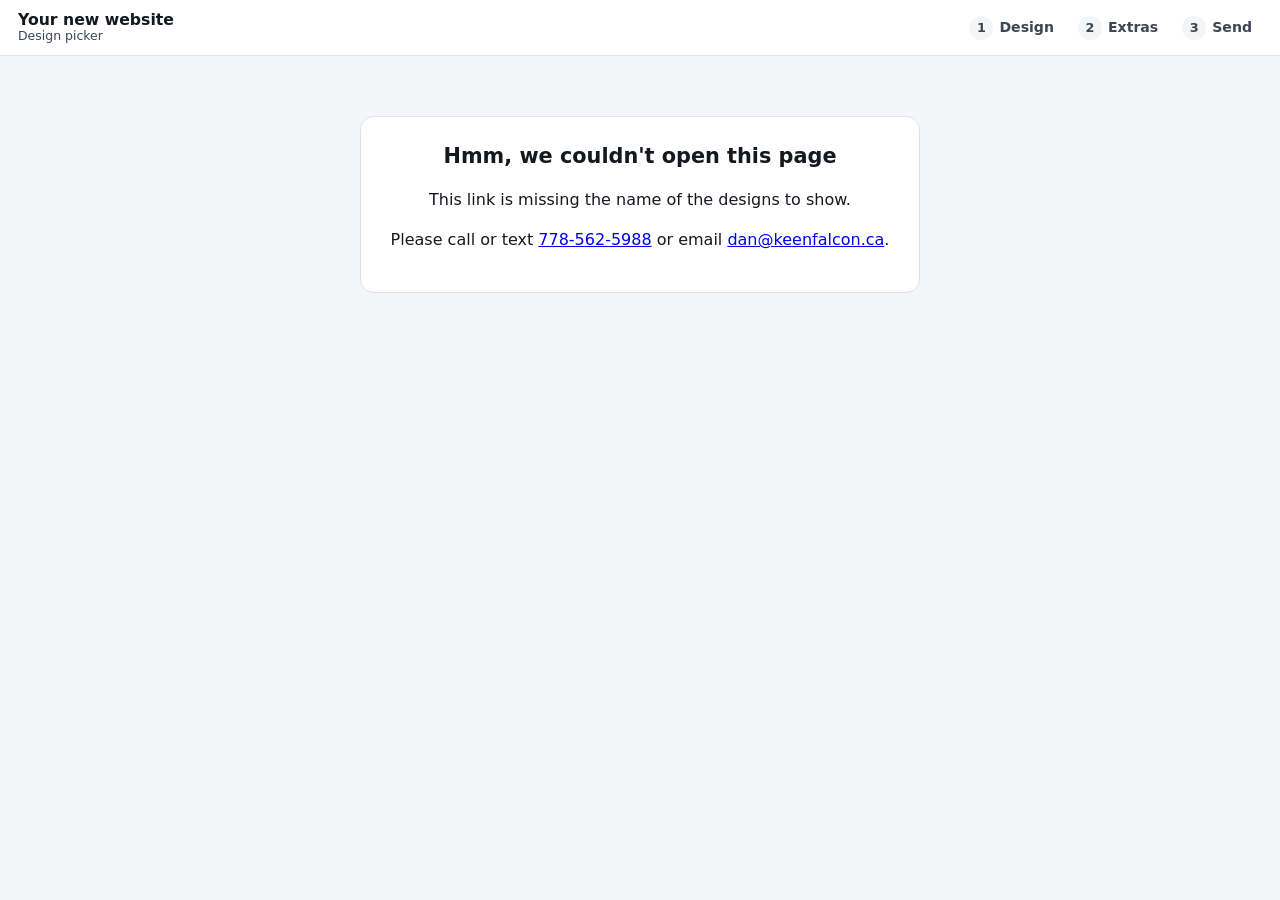
==== picker.html @ 82d64bc9 "Add Design helper chat, quick reactions and talk-to-type - "Need help?" design helper: walks clients" ====
<!DOCTYPE html>
<html lang="en">
<head>
  <meta charset="utf-8">
  <meta name="viewport" content="width=device-width, initial-scale=1, viewport-fit=cover">
  <meta name="robots" content="noindex, nofollow">
  <meta name="theme-color" content="#ffffff">
  <title>Design your website</title>
  <meta name="description" content="Pick the look of your new website, section by section.">
  <link rel="preconnect" href="https://fonts.googleapis.com">
  <link rel="preconnect" href="https://fonts.gstatic.com" crossorigin>
  <link rel="stylesheet" href="/css/picker.css">
  <link rel="stylesheet" href="/css/sections.css">
</head>
<body>
  <a class="k-skip" href="#main">Skip to content</a>

  <header class="k-top">
    <div class="k-title">
      <strong id="k-biz">Your new website</strong>
      <span>Design picker</span>
    </div>
    <nav aria-label="Steps">
      <ol class="k-steps">
        <li><button type="button" data-view="design"><span class="n">1</span><span class="lbl">Design</span></button></li>
        <li><button type="button" data-view="addons"><span class="n">2</span><span class="lbl">Extras</span></button></li>
        <li><button type="button" data-view="review"><span class="n">3</span><span class="lbl">Send</span></button></li>
      </ol>
    </nav>
  </header>

  <main id="main" tabindex="-1">
    <div id="k-loading" class="k-msg" role="status">Loading your designs…</div>
    <div id="k-error" class="k-msg" hidden></div>

    <!-- Step 1: pick sections -->
    <div id="view-design" class="k-design" hidden>
      <aside id="k-panel" class="k-panel" aria-label="Design choices">
        <div class="k-panel-head">
          <div class="k-progress">
            <span id="k-progress-text">0 of 7 sections picked</span>
            <div class="k-progress-bar" aria-hidden="true"><span id="k-progress-fill"></span></div>
          </div>
        </div>
        <div id="k-rows" class="k-rows"></div>
        <div class="k-panel-nav">
          <button type="button" class="k-icon-btn" id="k-prev" aria-label="Previous section">
            <svg viewBox="0 0 24 24" fill="none" stroke="currentColor" stroke-width="2.4" stroke-linecap="round" stroke-linejoin="round" aria-hidden="true"><path d="M15 5l-7 7 7 7"/></svg>
          </button>
          <button type="button" class="k-btn small k-expand" id="k-expand" aria-expanded="false" aria-controls="k-rows">All sections</button>
          <span class="k-step-count" id="k-step-count">1 / 9</span>
          <button type="button" class="k-btn small toggle" id="k-edit-mobile" aria-pressed="false">Edit text</button>
          <button type="button" class="k-icon-btn" id="k-next" aria-label="Next section">
            <svg viewBox="0 0 24 24" fill="none" stroke="currentColor" stroke-width="2.4" stroke-linecap="round" stroke-linejoin="round" aria-hidden="true"><path d="M9 5l7 7-7 7"/></svg>
          </button>
        </div>
        <div class="k-panel-foot">
          <button type="button" class="k-btn primary" style="width:100%" data-go="addons">Next: choose extras</button>
          <p class="k-credit" id="k-credit"></p>
        </div>
      </aside>

      <div class="k-preview">
        <div class="k-preview-bar">
          <div class="k-seg" role="group" aria-label="Preview size">
            <button type="button" data-size="desktop" aria-pressed="true">Computer</button>
            <button type="button" data-size="phone" aria-pressed="false">Phone</button>
          </div>
          <button type="button" class="k-btn small toggle" id="k-edit" aria-pressed="false">
            <svg viewBox="0 0 24 24" fill="none" stroke="currentColor" stroke-width="2" stroke-linecap="round" stroke-linejoin="round" aria-hidden="true"><path d="M4 20h4L19 9l-4-4L4 16z"/><path d="M13 7l4 4"/></svg>
            Edit text
          </button>
        </div>
        <div id="k-edit-banner" class="k-edit-banner" role="status" hidden>
          <span>Tap any heading or paragraph to change the wording.</span>
          <button type="button" class="k-btn small" id="k-edit-done">Done</button>
        </div>
        <div id="k-frame" class="k-site-frame">
          <div id="site" class="site" aria-label="Website preview"></div>
        </div>
      </div>
    </div>

    <!-- Step 2: extras -->
    <div id="view-addons" hidden>
      <div class="k-page">
        <h1 tabindex="-1">Any extras?</h1>
        <p class="k-intro">Tick anything you'd like on your site. Not sure? Leave it, and we can talk it through.</p>
        <div id="k-addon-groups"></div>
      </div>
      <div class="k-bottom-bar">
        <button type="button" class="k-btn" data-go="design">Back</button>
        <span class="grow" id="k-addon-count" aria-live="polite">0 extras picked</span>
        <button type="button" class="k-btn primary" data-go="review">Review &amp; send</button>
      </div>
    </div>

    <!-- Step 3: review + send -->
    <div id="view-review" hidden>
      <div class="k-page">
        <h1 tabindex="-1">Review your picks</h1>
        <p class="k-intro">Check everything looks right, add your details, and send it over.</p>
        <div id="k-summary"></div>

        <form id="k-send" class="k-form" method="POST" action="/" novalidate>
          <h2>Your details</h2>
          <input type="hidden" name="form-name" value="site-picks">
          <p class="k-hp"><label>Leave this empty <input name="bot-field" tabindex="-1" autocomplete="off"></label></p>
          <div class="k-two">
            <div class="k-field"><label for="f-name">Your name</label><input id="f-name" name="name" autocomplete="name" required></div>
            <div class="k-field"><label for="f-business">Business name</label><input id="f-business" name="business" autocomplete="organization"></div>
          </div>
          <div class="k-two">
            <div class="k-field"><label for="f-email">Email</label><input id="f-email" name="email" type="email" autocomplete="email" inputmode="email" required></div>
            <div class="k-field"><label for="f-phone">Phone <span class="opt">(optional)</span></label><input id="f-phone" name="phone" type="tel" autocomplete="tel" inputmode="tel"></div>
          </div>
          <div class="k-field"><label for="f-notes">Anything else? <span class="opt">(optional)</span></label>
            <textarea id="f-notes" name="notes" placeholder="Colours you love, sites you like, photos you have, deadlines…"></textarea></div>
          <div id="k-send-error" class="k-error" role="alert" hidden></div>
          <button type="submit" class="k-btn primary" id="k-submit">Send my picks</button>
        </form>
      </div>
    </div>

    <!-- Thank you -->
    <div id="view-done" hidden>
      <div class="k-page k-done">
        <div class="tick" aria-hidden="true"><svg viewBox="0 0 24 24" fill="none" stroke="currentColor" stroke-width="2.6" stroke-linecap="round" stroke-linejoin="round"><path d="M5 12l5 5L20 7"/></svg></div>
        <h1 tabindex="-1" id="k-done-title">Thanks! Your picks are in.</h1>
        <p class="k-intro" id="k-done-text"></p>
        <button type="button" class="k-btn" data-go="design">Back to my design</button>
      </div>
    </div>
  </main>

  <!-- Static copy of the form so Netlify detects it at deploy time. Keep field names in sync with picker.js. -->
  <form name="site-picks" data-netlify="true" netlify-honeypot="bot-field" hidden>
    <input type="hidden" name="form-name" value="site-picks">
    <input name="bot-field">
    <input name="client">
    <input name="name">
    <input name="business">
    <input name="email">
    <input name="phone">
    <textarea name="notes"></textarea>
    <textarea name="sections"></textarea>
    <textarea name="style"></textarea>
    <textarea name="text_changes"></textarea>
    <textarea name="change_requests"></textarea>
    <textarea name="reactions"></textarea>
    <input name="helper_used">
    <textarea name="addons"></textarea>
    <textarea name="price_estimate"></textarea>
    <textarea name="picks_json"></textarea>
  </form>

  <script src="/js/settings.js"></script>
  <script src="/js/defaults.js"></script>
  <script src="/js/addons.js"></script>
  <script src="/js/sections.js"></script>
  <script src="/js/speech.js"></script>
  <script src="/js/picker.js"></script>
  <script src="/js/guide.js"></script>
</body>
</html>
---- css/picker.css ----
/* Picker chrome (panel, top bar, extras and review screens). */
:root {
  --k-ink: #15191f; --k-ink-2: #3d4652; --k-line: #dfe3e8; --k-bg: #f4f5f7; --k-panel: #ffffff;
  --k-brand: #0d5c6e; --k-brand-ink: #ffffff; --k-brand-soft: #e3f1f4; --k-warm: #b45309; --k-ok: #15803d;
  --k-radius: 14px; --k-top: 56px; --k-panel-h: 200px;
  --k-font: system-ui, -apple-system, "Segoe UI", Roboto, Helvetica, Arial, sans-serif;
}
*, *::before, *::after { box-sizing: border-box; }
html { -webkit-text-size-adjust: 100%; }
body { margin: 0; font-family: var(--k-font); color: var(--k-ink); background: var(--k-bg); line-height: 1.5; }
button, input, textarea { font: inherit; color: inherit; }
button { cursor: pointer; }
[hidden] { display: none !important; }
.k-sr { position: absolute; width: 1px; height: 1px; overflow: hidden; clip: rect(0 0 0 0); white-space: nowrap; }
.k-skip { position: absolute; left: 8px; top: -60px; z-index: 100; background: var(--k-ink); color: #fff; padding: 10px 14px; border-radius: 8px; }
.k-skip:focus { top: 8px; }
:focus-visible { outline: 3px solid #2563eb; outline-offset: 2px; }

/* ---------- buttons ---------- */
.k-btn { display: inline-flex; align-items: center; justify-content: center; gap: 8px; min-height: 46px; padding: 0 18px;
  border-radius: 12px; border: 1.5px solid var(--k-line); background: #fff; font-weight: 650; font-size: .97rem; text-decoration: none; color: var(--k-ink); }
.k-btn:hover { border-color: #b9c1cb; }
.k-btn.primary { background: var(--k-brand); border-color: var(--k-brand); color: var(--k-brand-ink); }
.k-btn.primary:hover { background: #0a4a59; }
.k-btn.small { min-height: 44px; padding: 0 12px; font-size: .9rem; }
.k-btn[aria-pressed="true"].toggle { background: var(--k-ink); border-color: var(--k-ink); color: #fff; }
.k-btn svg { width: 18px; height: 18px; flex: none; }
.k-icon-btn { display: grid; place-items: center; width: 46px; height: 46px; border-radius: 12px; border: 1.5px solid var(--k-line); background: #fff; }
.k-icon-btn svg { width: 20px; height: 20px; }
.k-icon-btn:disabled { opacity: .35; cursor: default; }

/* ---------- top bar ---------- */
.k-top { position: sticky; top: 0; z-index: 60; height: var(--k-top); display: flex; align-items: center; gap: 10px; padding: 0 12px;
  background: #fff; border-bottom: 1px solid var(--k-line); }
.k-title { min-width: 0; margin-right: auto; }
.k-title strong { display: block; font-size: .98rem; line-height: 1.2; white-space: nowrap; overflow: hidden; text-overflow: ellipsis; }
.k-title span { display: block; font-size: .78rem; color: var(--k-ink-2); line-height: 1.2; }
.k-steps { display: flex; gap: 4px; margin: 0; padding: 0; list-style: none; }
.k-steps button { min-height: 44px; min-width: 44px; padding: 0 10px; border: 0; border-radius: 10px; background: transparent; font-weight: 650; font-size: .88rem; color: var(--k-ink-2); display: flex; align-items: center; gap: 6px; }
.k-steps button .n { display: grid; place-items: center; width: 24px; height: 24px; border-radius: 50%; background: var(--k-bg); font-size: .8rem; }
.k-steps button[aria-current="step"] { color: var(--k-ink); }
.k-steps button[aria-current="step"] .n { background: var(--k-brand); color: #fff; }
.k-steps .lbl { display: none; }
@media (min-width: 700px) { .k-steps .lbl { display: inline; } .k-top { padding: 0 18px; } }

/* ---------- design view layout ---------- */
.k-design { display: block; }
.k-preview { padding: 0 0 calc(var(--k-panel-h) + 16px); }
.k-preview-bar { display: none; }
.k-site-frame { margin: 0 auto; background: #fff; transition: max-width .25s ease; }
.k-edit-banner { position: sticky; top: var(--k-top); z-index: 40; display: flex; align-items: center; justify-content: space-between; gap: 10px;
  padding: 8px 12px; background: #fef3c7; color: #5b3a00; font-size: .9rem; font-weight: 600; border-bottom: 1px solid #f2d27a; }

/* Editable text in the preview */
.site.editing [data-edit] { outline: 2px dashed color-mix(in srgb, #d97706 70%, transparent); outline-offset: 3px; border-radius: 3px; cursor: text; }
.site.editing [data-edit]:focus { outline: 3px solid #d97706; background: color-mix(in srgb, #fde68a 35%, transparent); }
.site [data-edit].edited { box-shadow: inset 0 -3px 0 color-mix(in srgb, #d97706 55%, transparent); }
.site > section { scroll-margin-top: calc(var(--k-top) + 8px); position: relative; }
.site > section.flash { animation: kflash 1s ease; }
@keyframes kflash { 0% { box-shadow: inset 0 0 0 4px #2563eb; } 100% { box-shadow: inset 0 0 0 4px transparent; } }
.k-sec-tag { position: absolute; bottom: 8px; right: 8px; z-index: 20; padding: 4px 10px; border-radius: 99px; background: rgba(21,25,31,.82); color: #fff;
  font: 650 .75rem/1.3 var(--k-font); pointer-events: none; }

/* ---------- panel (bottom sheet on phones) ---------- */
.k-panel { position: fixed; left: 0; right: 0; bottom: 0; z-index: 50; background: var(--k-panel); border-radius: 18px 18px 0 0;
  box-shadow: 0 -10px 30px rgba(15,23,42,.18); display: flex; flex-direction: column; max-height: 78vh; max-height: 78dvh;
  padding-bottom: env(safe-area-inset-bottom); }
.k-panel-head { padding: 10px 14px 6px; }
.k-progress { display: flex; align-items: center; gap: 10px; font-size: .85rem; font-weight: 650; color: var(--k-ink-2); }
.k-progress-bar { flex: 1; height: 8px; border-radius: 99px; background: var(--k-bg); overflow: hidden; }
.k-progress-bar span { display: block; height: 100%; width: 0; background: var(--k-ok); border-radius: 99px; transition: width .3s ease; }
.k-rows { overflow-y: auto; padding: 0 14px; overscroll-behavior: contain; }
.k-row { padding: 10px 0 12px; border-bottom: 1px solid var(--k-line); }
.k-row:last-child { border-bottom: 0; }
.k-row-head { display: flex; align-items: baseline; justify-content: space-between; gap: 8px; margin-bottom: 8px; }
.k-row-head h2 { font-size: 1rem; margin: 0; }
.k-row-head h2 small { font-weight: 500; color: var(--k-ink-2); font-size: .82rem; margin-left: 6px; }
.k-status { font-size: .8rem; font-weight: 650; color: var(--k-ink-2); white-space: nowrap; }
.k-status.done { color: var(--k-ok); }
.k-opts { display: grid; grid-template-columns: repeat(var(--n, 3), 1fr); gap: 8px; }
.k-opt { min-height: 56px; padding: 6px 4px; border: 2px solid var(--k-line); border-radius: 12px; background: #fff;
  display: flex; flex-direction: column; align-items: center; justify-content: center; gap: 1px; line-height: 1.15; }
.k-opt .l { font-weight: 800; font-size: 1.05rem; }
.k-opt .d { font-size: .74rem; color: var(--k-ink-2); text-align: center; }
.k-opt.showing { border-style: dashed; border-color: #9aa5b1; }
.k-opt[aria-pressed="true"] { border-color: var(--k-brand); border-style: solid; background: var(--k-brand-soft); box-shadow: inset 0 0 0 1px var(--k-brand); }
.k-opt[aria-pressed="true"] .l::after { content: " \2713"; color: var(--k-brand); }
.k-swatch { display: flex; gap: 3px; margin-bottom: 3px; }
.k-swatch i { width: 14px; height: 14px; border-radius: 50%; border: 1px solid rgba(0,0,0,.15); }
.k-aa { font-size: 1.35rem; line-height: 1; margin-bottom: 2px; }
.k-edits-note { font-size: .78rem; color: var(--k-warm); font-weight: 650; margin-top: 6px; }
.k-panel-nav { display: flex; align-items: center; gap: 8px; padding: 8px 14px 10px; border-top: 1px solid var(--k-line); }
.k-panel-nav .k-step-count { flex: 1; text-align: center; font-size: .82rem; font-weight: 650; color: var(--k-ink-2); }
.k-panel-foot { padding: 6px 14px 10px; display: none; }
.k-credit { font-size: .74rem; color: #5f6b78; text-align: center; padding: 4px 0 2px; }
.k-credit a { color: inherit; }
/* collapsed: only the active row */
.k-panel:not(.expanded) .k-row:not(.active) { display: none; }
.k-panel:not(.expanded) .k-row { border-bottom: 0; padding-bottom: 4px; }
.k-panel:not(.expanded) .k-credit { display: none; }
.k-panel.expanded .k-panel-foot { display: block; }
body.typing .k-panel { transform: translateY(110%); }
.k-panel { transition: transform .2s ease; }

/* ---------- desktop: side panel ---------- */
@media (min-width: 960px) {
  .k-design { display: grid; grid-template-columns: 360px 1fr; align-items: start; }
  .k-panel { position: sticky; top: var(--k-top); height: calc(100vh - var(--k-top)); max-height: none; border-radius: 0; box-shadow: none;
    border-right: 1px solid var(--k-line); transform: none !important; }
  .k-panel .k-row { display: block !important; border-bottom: 1px solid var(--k-line) !important; padding-bottom: 12px !important; }
  .k-panel .k-row.active { background: linear-gradient(90deg, var(--k-brand-soft), transparent 70%); margin: 0 -14px; padding-left: 14px; padding-right: 14px; }
  .k-panel-nav { display: none; }
  .k-panel-foot { display: block !important; border-top: 1px solid var(--k-line); }
  .k-panel .k-credit { display: block !important; }
  .k-expand { display: none !important; }
  .k-preview { padding: 0 24px 40px; }
  .k-preview-bar { display: flex; align-items: center; justify-content: space-between; gap: 12px; padding: 12px 0; position: sticky; top: var(--k-top); z-index: 30; background: var(--k-bg); }
  .k-seg { display: inline-flex; border: 1.5px solid var(--k-line); border-radius: 12px; overflow: hidden; background: #fff; }
  .k-seg button { min-height: 44px; padding: 0 14px; border: 0; background: transparent; font-weight: 650; font-size: .9rem; }
  .k-seg button[aria-pressed="true"] { background: var(--k-ink); color: #fff; }
  .k-site-frame { max-width: 1280px; border-radius: 12px; overflow: hidden; box-shadow: 0 10px 40px -10px rgba(15,23,42,.25); }
  .k-site-frame.phone { max-width: 400px; border-radius: 28px; box-shadow: 0 0 0 10px #15191f, 0 20px 50px -10px rgba(15,23,42,.4); margin-top: 14px; }
  .k-edit-banner { top: calc(var(--k-top) + 68px); border-radius: 10px; margin-bottom: 8px; border: 1px solid #f2d27a; }
}

/* ---------- extras + review + done screens ---------- */
.k-page { max-width: 820px; margin: 0 auto; padding: 22px 16px 130px; }
.k-page h1 { font-size: clamp(1.5rem, 5vw, 2.1rem); line-height: 1.15; margin: 0 0 6px; }
.k-page .k-intro { color: var(--k-ink-2); margin: 0 0 20px; }
.k-group { margin: 26px 0 0; padding: 0; border: 0; }
.k-group legend { font-size: 1.05rem; font-weight: 750; margin-bottom: 10px; padding: 0; }
.k-addons { display: grid; gap: 10px; }
@media (min-width: 700px) { .k-addons { grid-template-columns: 1fr 1fr; } }
.k-addon { position: relative; display: flex; gap: 12px; align-items: flex-start; padding: 14px; min-height: 64px; background: #fff;
  border: 2px solid var(--k-line); border-radius: var(--k-radius); cursor: pointer; }
.k-addon input { appearance: none; -webkit-appearance: none; flex: none; width: 26px; height: 26px; margin: 1px 0 0; border: 2px solid #8b96a3; border-radius: 7px; background: #fff; display: grid; place-items: center; }
.k-addon input:checked { background: var(--k-brand); border-color: var(--k-brand); }
.k-addon input:checked::after { content: ""; width: 7px; height: 13px; border: solid #fff; border-width: 0 3px 3px 0; transform: translateY(-2px) rotate(45deg); }
.k-addon:has(input:checked) { border-color: var(--k-brand); background: var(--k-brand-soft); }
.k-addon:has(input:focus-visible) { outline: 3px solid #2563eb; outline-offset: 2px; }
.k-addon-name { display: block; font-weight: 700; line-height: 1.3; }
.k-addon-desc { display: block; font-size: .9rem; color: var(--k-ink-2); margin-top: 3px; }
.k-badges { display: flex; flex-wrap: wrap; gap: 5px; margin-top: 6px; }
.k-badge { display: inline-block; padding: 2px 8px; border-radius: 99px; font-size: .72rem; font-weight: 750; letter-spacing: .02em; }
.k-badge.pop { background: #fdecc8; color: #7a3d00; }
.k-badge.fit { background: #dcf3e3; color: #14532d; }
.k-bottom-bar { position: fixed; left: 0; right: 0; bottom: 0; z-index: 55; display: flex; align-items: center; gap: 10px; padding: 10px 14px calc(10px + env(safe-area-inset-bottom));
  background: #fff; border-top: 1px solid var(--k-line); box-shadow: 0 -8px 24px rgba(15,23,42,.1); }
.k-bottom-bar .grow { flex: 1; font-size: .9rem; font-weight: 650; color: var(--k-ink-2); }
.k-bottom-bar .k-btn.primary { flex: 0 1 auto; }

.k-summary { background: #fff; border: 1px solid var(--k-line); border-radius: var(--k-radius); padding: 4px 16px; margin-bottom: 14px; }
.k-summary h2 { font-size: 1.02rem; margin: 12px 0 6px; display: flex; justify-content: space-between; align-items: center; gap: 10px; }
.k-summary h2 .k-btn { min-height: 44px; font-size: .85rem; }
.k-summary dl { margin: 0 0 10px; display: grid; grid-template-columns: auto 1fr; gap: 6px 14px; font-size: .95rem; }
.k-summary dt { color: var(--k-ink-2); }
.k-summary dd { margin: 0; font-weight: 650; }
.k-summary ul { margin: 0 0 12px; padding-left: 20px; font-size: .95rem; }
.k-summary .none { color: var(--k-ink-2); font-size: .93rem; margin: 0 0 12px; }
.k-summary .warn { color: var(--k-warm); font-weight: 650; }
.k-form { background: #fff; border: 1px solid var(--k-line); border-radius: var(--k-radius); padding: 16px; display: grid; gap: 14px; }
.k-form h2 { margin: 0; font-size: 1.1rem; }
.k-field label { display: block; font-weight: 650; font-size: .93rem; margin-bottom: 5px; }
.k-field label .opt { font-weight: 500; color: var(--k-ink-2); }
.k-field input, .k-field textarea { width: 100%; min-height: 48px; padding: 10px 12px; border: 1.5px solid #9aa5b1; border-radius: 10px; background: #fff; font-size: 16px; }
.k-field textarea { min-height: 110px; resize: vertical; }
.k-field input:focus, .k-field textarea:focus { border-color: var(--k-brand); outline: 3px solid color-mix(in srgb, var(--k-brand) 30%, transparent); outline-offset: 0; }
.k-two { display: grid; gap: 14px; }
@media (min-width: 640px) { .k-two { grid-template-columns: 1fr 1fr; } }
.k-error { background: #fee2e2; color: #7f1d1d; border-radius: 10px; padding: 12px 14px; font-weight: 600; }
.k-error a { color: inherit; }
.k-done { text-align: center; padding-top: 50px; }
.k-done .tick { width: 76px; height: 76px; margin: 0 auto 18px; border-radius: 50%; background: #dcf3e3; color: var(--k-ok); display: grid; place-items: center; }
.k-done .tick svg { width: 40px; height: 40px; }
.k-msg { max-width: 560px; margin: 60px auto; padding: 24px; background: #fff; border-radius: var(--k-radius); border: 1px solid var(--k-line); text-align: center; }
.k-hp { position: absolute; left: -9999px; }

@media (prefers-reduced-motion: reduce) { *, *::before, *::after { animation: none !important; transition: none !important; scroll-behavior: auto !important; } }
@media (max-width: 519px) { .k-panel:not(.expanded) .k-row-head h2 small { display: none; } }
@media (max-width: 419px) { .k-panel-nav .k-step-count { display: none; } .k-panel-nav .k-expand { flex: 1; } }
.k-addon-price { display: inline-block; margin-top: 6px; font-weight: 700; font-size: .92rem; color: var(--k-brand); }
.k-addon-price.inline { margin: 0 0 0 6px; font-size: .88rem; }
.k-total { margin: 12px 0 0; padding: 12px; border-radius: 10px; background: rgba(0,0,0,.04); }
.k-note { font-size: .85rem; color: var(--k-ink-2); }
.k-req { margin-top: 10px; border: 1px dashed #b9c2cc; border-radius: 10px; background: #fff; }
.k-req summary { cursor: pointer; padding: 12px; min-height: 44px; font-weight: 650; font-size: .9rem; color: var(--k-brand); list-style: none; }
.k-req summary::-webkit-details-marker { display: none; }
.k-req[open] summary { border-bottom: 1px dashed #d4dae0; }
.k-req-tip { margin: 10px 12px 6px; font-size: .85rem; color: var(--k-ink-2); }
.k-req-box { display: block; width: calc(100% - 24px); margin: 0 12px 12px; padding: 10px; font: inherit; font-size: 16px; border: 1px solid #b9c2cc; border-radius: 8px; resize: vertical; }

/* ---------- quick reactions under each section's options ---------- */
.k-react { display: flex; align-items: center; gap: 6px; margin-top: 8px; overflow-x: auto; scrollbar-width: none; -webkit-overflow-scrolling: touch;
  padding: 2px 2px 4px; }
.k-react::-webkit-scrollbar { display: none; }
.k-react-lbl { flex: none; font-size: .8rem; font-weight: 800; color: var(--k-ink-2); min-width: 18px; }
.k-chip { flex: none; min-height: 44px; padding: 0 12px; border-radius: 99px; border: 1.5px solid var(--k-line); background: #fff;
  font-size: .85rem; font-weight: 600; white-space: nowrap; color: var(--k-ink); }
.k-chip[aria-pressed="true"] { background: var(--k-brand-soft); border-color: var(--k-brand); color: #08414e; box-shadow: inset 0 0 0 1px var(--k-brand); }
.k-chip.feel[aria-pressed="true"] { background: #fff1e6; border-color: var(--k-warm); color: #6b2f00; box-shadow: inset 0 0 0 1px var(--k-warm); }
@media (min-width: 960px) {
  .k-react { flex-wrap: wrap; overflow: visible; }
  .k-row:not(.active) .k-react { display: none; }
}
@media (min-width: 960px) and (pointer: fine) { .k-chip { min-height: 36px; padding: 0 10px; font-size: .82rem; } }

/* ---------- talk button ---------- */
.k-mic { display: inline-flex; align-items: center; gap: 6px; min-height: 44px; min-width: 44px; padding: 0 12px; border-radius: 10px;
  border: 1.5px solid var(--k-line); background: #fff; font-weight: 650; font-size: .88rem; color: var(--k-brand); justify-content: center; }
.k-mic svg { width: 18px; height: 18px; flex: none; }
.k-mic.listening { background: #fee2e2; border-color: #dc2626; color: #991b1b; animation: kpulse 1.2s ease-in-out infinite; }
@keyframes kpulse { 50% { box-shadow: 0 0 0 5px rgba(220,38,38,.18); } }
.k-req-mic { margin: -4px 12px 12px; }

/* ---------- design helper ---------- */
body { --kg-bottom: 0px; --kg-kb: 0px; }
body[data-view="design"] { --kg-bottom: var(--k-panel-h); }
body[data-view="addons"], body[data-view="review"] { --kg-bottom: calc(68px + env(safe-area-inset-bottom)); }
.kg-bubble { position: fixed; right: 12px; bottom: calc(var(--kg-bottom) + 12px); z-index: 58; display: inline-flex; align-items: center; gap: 8px;
  min-height: 46px; padding: 0 16px 0 13px; border: 0; border-radius: 99px; background: var(--k-ink); color: #fff; font-weight: 700; font-size: .92rem;
  box-shadow: 0 8px 24px rgba(15,23,42,.28); }
.kg-bubble svg { width: 20px; height: 20px; }
.kg.open .kg-bubble { display: none; }
body.typing .kg-bubble { display: none; }
.kg-panel { position: fixed; z-index: 58; left: 8px; right: 8px; bottom: calc(var(--kg-bottom) + 8px);
  max-height: calc(100vh - var(--k-top) - var(--kg-bottom) - 16px); max-height: calc(100dvh - var(--k-top) - var(--kg-bottom) - 16px);
  display: flex; flex-direction: column; background: #fff; border: 1px solid var(--k-line); border-radius: 18px; box-shadow: 0 16px 40px rgba(15,23,42,.28); overflow: hidden; }
body.kg-typing .kg-panel { bottom: calc(var(--kg-kb) + 6px); max-height: calc(100vh - var(--k-top) - var(--kg-kb) - 12px); max-height: calc(100dvh - var(--k-top) - var(--kg-kb) - 12px); }
.kg-head { display: flex; align-items: center; justify-content: space-between; gap: 8px; padding: 6px 6px 6px 14px; border-bottom: 1px solid var(--k-line); background: var(--k-brand); color: #fff; }
.kg-head h2 { margin: 0; font-size: 1rem; line-height: 1.2; }
.kg-head p { margin: 0; font-size: .78rem; opacity: .85; }
.kg-x { display: grid; place-items: center; width: 44px; height: 44px; border: 0; border-radius: 10px; background: transparent; color: #fff; }
.kg-x svg { width: 20px; height: 20px; }
.kg-log { flex: 1 1 auto; min-height: 0; overflow-y: auto; overscroll-behavior: contain; padding: 12px; display: flex; flex-direction: column; gap: 8px; background: #f7f8fa; }
.kg-msg { max-width: 88%; padding: 9px 12px; border-radius: 14px; font-size: .95rem; line-height: 1.4; }
.kg-msg p { margin: 0; white-space: pre-wrap; }
.kg-msg.bot { align-self: flex-start; background: #fff; border: 1px solid var(--k-line); border-bottom-left-radius: 4px; }
.kg-msg.me { align-self: flex-end; background: var(--k-brand); color: #fff; border-bottom-right-radius: 4px; }
.kg-chips { display: flex; flex-wrap: wrap; gap: 6px; }
.kg-chip { min-height: 44px; padding: 0 13px; border-radius: 99px; border: 1.5px solid var(--k-brand); background: #fff; color: var(--k-brand); font-weight: 650; font-size: .88rem; }
.kg-chip[aria-pressed="true"] { background: var(--k-brand); color: #fff; }
.kg-sugg { margin-top: 8px; padding: 8px; border-radius: 10px; background: var(--k-brand-soft); }
.kg-sugg q { display: block; font-size: .93rem; margin-bottom: 6px; }
.kg-act { min-height: 44px; padding: 0 12px; margin-top: 6px; border-radius: 10px; border: 1.5px solid var(--k-brand); background: #fff; color: var(--k-brand); font-weight: 700; font-size: .88rem; }
.kg-act.primary { background: var(--k-brand); color: #fff; margin-top: 0; }
.kg-done { display: inline-block; font-weight: 700; color: var(--k-ok); font-size: .88rem; }
.kg-typing { display: flex; gap: 4px; align-items: center; min-height: 36px; }
.kg-typing i { width: 7px; height: 7px; border-radius: 50%; background: #9aa5b1; animation: kdot 1s infinite ease-in-out; }
.kg-typing i:nth-child(3) { animation-delay: .15s; } .kg-typing i:nth-child(4) { animation-delay: .3s; }
@keyframes kdot { 50% { transform: translateY(-4px); opacity: .5; } }
.kg-form { display: flex; gap: 6px; padding: 8px; border-top: 1px solid var(--k-line); background: #fff; }
.kg-form input { flex: 1; min-width: 0; min-height: 44px; padding: 8px 12px; border: 1.5px solid #9aa5b1; border-radius: 12px; font-size: 16px; }
.kg-form input:focus { border-color: var(--k-brand); outline: 3px solid color-mix(in srgb, var(--k-brand) 30%, transparent); outline-offset: 0; }
.kg-form .k-mic { padding: 0; width: 44px; }
.kg-form .k-mic .k-mic-lbl { display: none; }
.kg-send { display: grid; place-items: center; width: 44px; min-height: 44px; border: 0; border-radius: 12px; background: var(--k-brand); color: #fff; }
.kg-send svg { width: 20px; height: 20px; }
@media (min-width: 960px) {
  .kg-bubble { right: 24px; bottom: 24px; }
  .kg-panel { left: auto; right: 24px; bottom: 24px; width: 380px; max-height: min(600px, calc(100vh - var(--k-top) - 48px)); }
  body[data-view="addons"] .kg-bubble, body[data-view="review"] .kg-bubble { bottom: calc(var(--kg-bottom) + 12px); }
  body[data-view="addons"] .kg-panel, body[data-view="review"] .kg-panel { bottom: calc(var(--kg-bottom) + 12px); max-height: min(600px, calc(100vh - var(--k-top) - var(--kg-bottom) - 24px)); }
}
.kg-log:focus-visible { outline-offset: -3px; }
body.kg-cover .kg-panel { bottom: calc(8px + env(safe-area-inset-bottom)); max-height: calc(100vh - var(--k-top) - 16px); max-height: calc(100dvh - var(--k-top) - 16px); }
.k-req-flag { display: inline-block; margin-left: 4px; font-size: .78rem; color: var(--k-ok); font-weight: 700; }
---- css/sections.css ----
/* Preview site styles. Everything is scoped to .site and responds to the preview width
   (container queries), so the desktop/phone preview toggle works. */

.site {
  --c-bg: #fff; --c-surface: #f2f4f6; --c-text: #1a1f26; --c-muted: #4b5563;
  --c-primary: #1d4e74; --c-on-primary: #fff; --c-accent: #e3a33b; --c-on-accent: #1a1307;
  --c-dark: #0f2233; --c-on-dark: #f2f6fa;
  --f-head: system-ui, sans-serif; --f-body: system-ui, sans-serif; --head-w: 800; --head-tt: none; --head-ls: -0.015em;
  --radius: 10px;
  container-type: inline-size; container-name: site;
  background: var(--c-bg); color: var(--c-text);
  font-family: var(--f-body); font-size: 16px; line-height: 1.6;
  overflow: hidden; text-align: left;
}
.site *, .site *::before, .site *::after { box-sizing: border-box; }
.site h1, .site h2, .site h3 {
  font-family: var(--f-head); font-weight: var(--head-w); text-transform: var(--head-tt);
  letter-spacing: var(--head-ls); line-height: 1.1; margin: 0 0 .5em; color: inherit;
}
.site h1 { font-size: clamp(2.1rem, 7.2cqi, 4.2rem); }
.site h2 { font-size: clamp(1.7rem, 4.6cqi, 2.7rem); }
.site h3 { font-size: 1.2rem; line-height: 1.25; }
.site p { margin: 0 0 1em; }
.site ul, .site ol { margin: 0; padding: 0; list-style: none; }
.site figure { margin: 0; }
.site img { display: block; width: 100%; height: 100%; object-fit: cover; }
.site .wrap { max-width: 1120px; margin: 0 auto; padding: 0 20px; }
.site .s { padding: 60px 0; }
@container site (min-width: 760px) { .site .s { padding: 92px 0; } .site .wrap { padding: 0 32px; } }

.site .i { width: 20px; height: 20px; flex: none; }
.site .muted { color: var(--c-muted); }
.site .lead { font-size: 1.13rem; }
.site .fine { font-size: .85rem; opacity: .85; margin: 0; }
.site .sr { position: absolute; width: 1px; height: 1px; overflow: hidden; clip: rect(0 0 0 0); white-space: nowrap; }
.site .eyebrow { font-size: .78rem; font-weight: 700; letter-spacing: .14em; text-transform: uppercase; color: var(--c-primary); margin-bottom: .8em; }
.site .eyebrow-light { color: #fff; opacity: .9; }
.site .eyebrow-accent { color: var(--c-accent); }
.site .sec-head { max-width: 660px; margin-bottom: 36px; }
.site .sec-head.center { text-align: center; margin-inline: auto; }
.site .center-row { text-align: center; margin-top: 32px; }

.site .btn {
  display: inline-flex; align-items: center; justify-content: center; gap: 8px;
  min-height: 48px; padding: 0 24px; border-radius: var(--radius);
  background: var(--c-primary); color: var(--c-on-primary);
  font-weight: 700; font-size: 1rem; line-height: 1.2; text-align: center;
}
.site .btn.accent { background: var(--c-accent); color: var(--c-on-accent); }
.site .btn.ghost { background: transparent; color: inherit; box-shadow: inset 0 0 0 2px currentColor; }
.site .btn.block { display: flex; width: 100%; }
.site .btn-sm { min-height: 42px; padding: 0 18px; font-size: .92rem; }
.site .btns { display: flex; flex-wrap: wrap; gap: 12px; margin-top: 8px; }
.site .btns.center { justify-content: center; }
.site .card { background: var(--c-surface); border-radius: calc(var(--radius) * 1.6); padding: 26px; }
.site .chip { display: inline-block; padding: 8px 14px; border-radius: 99px; background: var(--c-surface); font-weight: 600; font-size: .92rem; }

/* ---------- Placeholders (drawn with CSS so they work offline) ---------- */
.site .ph { position: relative; overflow: hidden; width: 100%; height: 100%; min-height: 120px;
  background: linear-gradient(155deg, color-mix(in srgb, var(--c-primary) 45%, var(--c-bg)) 0%, var(--c-primary) 100%); }
.site .ph[data-tone="1"] { background: linear-gradient(155deg, color-mix(in srgb, var(--c-accent) 55%, var(--c-bg)), color-mix(in srgb, var(--c-accent) 75%, #000)); }
.site .ph[data-tone="2"] { background: linear-gradient(155deg, color-mix(in srgb, var(--c-primary) 60%, var(--c-accent)), color-mix(in srgb, var(--c-dark) 80%, var(--c-primary))); }
.site .ph[data-tone="3"] { background: linear-gradient(155deg, color-mix(in srgb, var(--c-surface) 60%, var(--c-primary)), color-mix(in srgb, var(--c-primary) 70%, var(--c-dark))); }
.site .ph::before, .site .ph::after { content: ""; position: absolute; }
.site .ph-label { position: absolute; left: 10px; bottom: 10px; z-index: 2; max-width: calc(100% - 20px);
  font: 600 .72rem/1.3 system-ui, sans-serif; letter-spacing: .02em; color: #fff;
  background: rgba(0,0,0,.5); padding: 4px 9px; border-radius: 99px; white-space: nowrap; overflow: hidden; text-overflow: ellipsis; }
/* scene: sun + hills */
.site .ph-scene::before { width: 20%; aspect-ratio: 1; border-radius: 50%; top: 14%; right: 15%; background: rgba(255,255,255,.55); }
.site .ph-scene::after { left: -15%; right: -15%; bottom: -35%; height: 70%; border-radius: 50% 50% 0 0; background: rgba(0,0,0,.2);
  box-shadow: -120px -30px 0 -20px rgba(255,255,255,.12); }
/* room: window + floor */
.site .ph-room::before { left: 12%; top: 12%; width: 34%; height: 46%; border: 5px solid rgba(255,255,255,.75); border-radius: 3px;
  background: linear-gradient(90deg, transparent 47%, rgba(255,255,255,.75) 47% 53%, transparent 53%),
              linear-gradient(transparent 47%, rgba(255,255,255,.75) 47% 53%, transparent 53%), rgba(255,255,255,.28); }
.site .ph-room::after { left: 0; right: 0; bottom: 0; height: 28%; background: rgba(0,0,0,.2);
  box-shadow: inset 0 6px 0 rgba(255,255,255,.18); }
/* product: vase + box on a shelf */
.site .ph-product::before { width: 17%; height: 44%; left: 30%; bottom: 22%; border-radius: 45% 45% 14px 14px; background: rgba(255,255,255,.62);
  box-shadow: 0 0 0 0 transparent; }
.site .ph-product::after { width: 26%; height: 26%; left: 52%; bottom: 22%; border-radius: 6px; background: rgba(0,0,0,.2);
  box-shadow: -60cqi 0 0 0 transparent, 0 14px 0 -8px rgba(255,255,255,.4); }
/* portrait: head + shoulders */
.site .ph-portrait::before { width: 32%; aspect-ratio: 1; border-radius: 50%; left: 34%; top: 16%; background: rgba(255,255,255,.55); }
.site .ph-portrait::after { width: 70%; height: 42%; left: 15%; bottom: -8%; border-radius: 50% 50% 0 0; background: rgba(255,255,255,.55); }
/* foot: insole shape */
.site .ph-foot::before { width: 22%; height: 62%; left: 39%; top: 18%; border-radius: 48% 48% 42% 42% / 60% 60% 40% 40%;
  background: rgba(255,255,255,.6); transform: rotate(-12deg); }
.site .ph-foot::after { width: 12%; aspect-ratio: 1; border-radius: 50%; left: 56%; top: 12%; background: rgba(255,255,255,.45);
  box-shadow: 18px 10px 0 -3px rgba(255,255,255,.4), 32px 26px 0 -6px rgba(255,255,255,.35); }
/* map: streets + pin */
.site .ph-map { background:
  linear-gradient(32deg, transparent 46%, rgba(255,255,255,.75) 46% 49%, transparent 49%),
  linear-gradient(-58deg, transparent 60%, rgba(255,255,255,.6) 60% 62%, transparent 62%),
  repeating-linear-gradient(0deg, transparent 0 46px, rgba(0,0,0,.06) 46px 48px),
  repeating-linear-gradient(90deg, transparent 0 46px, rgba(0,0,0,.06) 46px 48px),
  color-mix(in srgb, var(--c-surface) 75%, var(--c-primary)) !important; }
.site .ph-map::before { width: 40px; height: 40px; left: calc(50% - 20px); top: calc(45% - 40px); border-radius: 50% 50% 50% 0;
  transform: rotate(-45deg); background: var(--c-accent); box-shadow: 0 6px 14px rgba(0,0,0,.25); }
.site .ph-map::after { width: 14px; height: 14px; left: calc(50% - 7px); top: calc(45% - 27px); border-radius: 50%; background: #fff; }

/* ---------- Nav (part of the header section) ---------- */
.site .nav { display: flex; align-items: center; gap: 18px; max-width: 1120px; margin: 0 auto; padding: 14px 20px; position: relative; z-index: 2; }
.site .logo { display: flex; align-items: center; gap: 10px; margin-right: auto; font-family: var(--f-head); font-weight: 800; font-size: 1.15rem; text-transform: var(--head-tt); line-height: 1.15; }
.site .logo-mark { width: 30px; height: 30px; flex: none; border-radius: 9px; background: linear-gradient(135deg, var(--c-primary) 50%, var(--c-accent) 50%); }
/* Optional real logo (client config "logo"): sits on a white tile so dark text stays readable on any background. */
.site .logo-img { width: auto; height: 50px; max-width: 190px; object-fit: contain; background: #fff; padding: 4px 8px; border-radius: 8px; }
.site .nav-links { display: none; gap: 24px; font-weight: 600; font-size: .95rem; }
.site .nav .btn { display: none; }
.site .burger { display: grid; place-items: center; width: 44px; height: 44px; }
.site .burger .i { width: 26px; height: 26px; }
@container site (min-width: 560px) { .site .nav .btn { display: inline-flex; } }
@container site (min-width: 820px) { .site .nav-links { display: flex; } .site .burger { display: none; } }
.site .nav-light { color: #fff; }

/* ---------- HERO A: split ---------- */
.site .s-hero.v-A { padding: 0; background: linear-gradient(180deg, var(--c-surface), var(--c-bg)); }
.site .hero-a { display: grid; gap: 32px; max-width: 1120px; margin: 0 auto; padding: 24px 20px 60px; align-items: center; }
.site .hero-a-media { aspect-ratio: 4/3; border-radius: 22px; overflow: hidden; box-shadow: 0 20px 50px -20px rgba(0,0,0,.35); }
.site .trust { display: flex; flex-wrap: wrap; gap: 10px 20px; margin-top: 24px; font-weight: 600; font-size: .93rem; }
.site .trust li { display: flex; align-items: center; gap: 6px; }
.site .trust .i { color: var(--c-primary); }
@container site (min-width: 760px) { .site .hero-a { grid-template-columns: 1.05fr 1fr; padding: 48px 32px 100px; gap: 56px; } }

/* ---------- HERO B: full-bleed photo ---------- */
.site .s-hero.v-B { padding: 0; }
.site .hero-b { position: relative; min-height: 600px; display: flex; flex-direction: column; color: #fff; }
.site .hero-b-bg { position: absolute; inset: 0; }
.site .hero-b::after { content: ""; position: absolute; inset: 0; background: linear-gradient(180deg, rgba(0,0,0,.45), rgba(0,0,0,.25) 40%, rgba(0,0,0,.7)); }
.site .hero-b > .nav, .site .hero-b-body { position: relative; z-index: 2; }
.site .hero-b > .nav { width: 100%; } /* stretch the bar so the logo sits left and the menu right */
.site .hero-b-body { flex: 1; display: flex; flex-direction: column; justify-content: center; align-items: center; text-align: center;
  max-width: 860px; margin: 0 auto; padding: 40px 20px 80px; }
.site .hero-b-body h1 { font-size: clamp(2.3rem, 8.5cqi, 5rem); text-shadow: 0 2px 20px rgba(0,0,0,.3); }
.site .hero-b-body .lead { max-width: 620px; opacity: .95; }
.site .hero-b .ph-label { bottom: auto; top: 76px; left: auto; right: 12px; }
@container site (min-width: 760px) { .site .hero-b { min-height: 680px; } }

/* ---------- HERO C: editorial ---------- */
.site .s-hero.v-C { padding: 0 0 56px; }
.site .topbar { display: flex; align-items: center; justify-content: center; gap: 8px; padding: 9px 16px; font-size: .85rem; font-weight: 600;
  background: var(--c-dark); color: var(--c-on-dark); }
.site .topbar .i { width: 16px; height: 16px; }
.site .nav-c { border-bottom: 1px solid color-mix(in srgb, var(--c-text) 12%, transparent); }
.site .nav-c .logo { order: -1; }
.site .hero-c { padding-top: 36px; }
.site .hero-c h1 { font-size: clamp(2.5rem, 10cqi, 6.4rem); letter-spacing: -.035em; max-width: 14ch; line-height: 1; }
.site .hero-c-row { display: grid; gap: 20px; align-items: end; margin: 8px 0 32px; }
.site .hero-c-row .btns { align-items: center; }
.site .btn-arrow { display: grid; place-items: center; width: 48px; height: 48px; border-radius: 50%; background: var(--c-accent); color: var(--c-on-accent); }
.site .hero-c-strip { display: grid; grid-template-columns: 2fr 1fr 1fr; gap: 10px; height: 220px; }
.site .hero-c-strip > * { border-radius: 14px; overflow: hidden; }
.site .hero-c-stats { display: grid; grid-template-columns: repeat(3, 1fr); gap: 0; margin: 28px 0 0; border-top: 2px solid var(--c-text); }
.site .hero-c-stats div { padding: 14px 10px 0 0; }
.site .hero-c-stats dt { font-family: var(--f-head); font-weight: var(--head-w); font-size: clamp(1.4rem, 4cqi, 2.2rem); line-height: 1.1; }
.site .hero-c-stats dd { margin: 2px 0 0; font-size: .85rem; color: var(--c-muted); }
@container site (min-width: 760px) {
  .site .hero-c-row { grid-template-columns: 1.4fr 1fr; }
  .site .hero-c-row .btns { justify-content: flex-end; }
  .site .hero-c-strip { height: 340px; gap: 16px; }
}

/* ---------- SERVICES A: icon cards ---------- */
.site .cards { display: grid; gap: 16px; }
.site .cards .ico { display: grid; place-items: center; width: 52px; height: 52px; border-radius: 14px; margin-bottom: 18px; background: var(--c-primary); color: var(--c-on-primary); }
.site .cards .ico .i { width: 26px; height: 26px; }
.site .cards p { margin-bottom: .6em; }
.site .price { display: inline-block; font-weight: 800; color: var(--c-primary); }
@container site (min-width: 560px) { .site .cards { grid-template-columns: repeat(2, 1fr); } }
@container site (min-width: 900px) { .site .cards { grid-template-columns: repeat(3, 1fr); gap: 22px; } }

/* ---------- SERVICES B: numbered list on dark ---------- */
.site .s-services.v-B { background: var(--c-dark); color: var(--c-on-dark); }
.site .s-services.v-B .muted { color: color-mix(in srgb, var(--c-on-dark) 78%, transparent); }
.site .s-services.v-B .price { color: var(--c-accent); }
.site .svc-b .sec-head .btn { margin-top: 8px; }
.site .rows li { display: grid; grid-template-columns: 52px 1fr; gap: 4px 16px; padding: 22px 0; border-top: 1px solid color-mix(in srgb, var(--c-on-dark) 22%, transparent); }
.site .rows li > p { grid-column: 2; margin: 0; }
.site .rows .num { grid-row: span 2; font-family: var(--f-head); font-weight: var(--head-w); font-size: 1.6rem; line-height: 1.1; color: var(--c-accent); }
.site .rows h3 { margin: 0 0 4px; }
.site .row-main { display: flex; flex-wrap: wrap; gap: 4px 14px; align-items: baseline; justify-content: space-between; }
@container site (min-width: 860px) {
  .site .svc-b { display: grid; grid-template-columns: 1fr 1.4fr; gap: 64px; align-items: start; }
  .site .rows li { grid-template-columns: 64px 1fr 1.2fr; }
  .site .rows li > p { grid-column: 3; grid-row: 1; }
  .site .rows .num { grid-row: 1; }
}

/* ---------- SERVICES C: zig-zag ---------- */
.site .zz { display: grid; gap: 22px; align-items: center; margin-bottom: 52px; }
.site .zz-media { aspect-ratio: 16/11; border-radius: 18px; overflow: hidden; }
.site .zz-num { display: inline-grid; place-items: center; width: 46px; height: 46px; border-radius: 50%; margin-bottom: 14px;
  background: color-mix(in srgb, var(--c-accent) 25%, var(--c-bg)); color: var(--c-text); }
.site .zz h3 { font-size: clamp(1.35rem, 3cqi, 1.8rem); }
.site .also { display: flex; flex-wrap: wrap; gap: 10px; align-items: center; }
.site .also-label { font-weight: 700; margin-right: 4px; }
@container site (min-width: 760px) {
  .site .zz { grid-template-columns: 1fr 1fr; gap: 56px; }
  .site .zz.flip .zz-media { order: 2; }
}

/* ---------- GALLERY A: uniform grid ---------- */
.site .gal-a { display: grid; grid-template-columns: repeat(2, 1fr); gap: 12px; }
.site .gal-a .ph, .site .gal-a img { aspect-ratio: 1; height: auto; border-radius: 12px; }
.site .gal-a .ph-label { display: none; }
.site .gal-a figcaption { font-size: .9rem; font-weight: 600; padding-top: 8px; }
@container site (min-width: 760px) { .site .gal-a { grid-template-columns: repeat(3, 1fr); gap: 22px; } }

/* ---------- GALLERY B: bento ---------- */
.site .s-gallery.v-B { background: var(--c-surface); }
.site .gal-b { display: grid; grid-template-columns: repeat(2, 1fr); grid-auto-rows: 150px; gap: 10px; }
.site .gal-b figure { position: relative; border-radius: 14px; overflow: hidden; }
.site .gal-b .g0 { grid-column: span 2; grid-row: span 2; }
.site .gal-b .g3 { grid-column: span 2; }
.site .gal-b figcaption { position: absolute; left: 10px; bottom: 10px; z-index: 3; padding: 5px 11px; border-radius: 99px;
  background: var(--c-bg); color: var(--c-text); font-size: .85rem; font-weight: 700; }
.site .gal-b .ph-label { display: none; }
@container site (min-width: 760px) {
  .site .gal-b { grid-template-columns: repeat(4, 1fr); grid-auto-rows: 190px; gap: 16px; }
  .site .gal-b .g3 { grid-column: span 1; }
  .site .gal-b .g4 { grid-column: span 2; }
}

/* ---------- GALLERY C: swipe carousel ---------- */
.site .s-gallery.v-C { background: var(--c-dark); color: var(--c-on-dark); }
.site .s-gallery.v-C .eyebrow { color: var(--c-accent); }
.site .gal-c-head { display: flex; align-items: end; justify-content: space-between; gap: 20px; margin-bottom: 26px; }
.site .gal-c-head h2 { margin: 0; }
.site .swipe { display: flex; align-items: center; gap: 6px; font-weight: 700; font-size: .9rem; white-space: nowrap; opacity: .85; }
.site .gal-c { display: flex; gap: 14px; overflow-x: auto; scroll-snap-type: x mandatory; padding: 0 20px 14px; scroll-padding: 0 20px;
  scrollbar-width: thin; }
.site .gal-c:focus-visible { outline: 3px solid var(--c-accent); outline-offset: -3px; }
.site .gal-c figure { position: relative; flex: 0 0 80%; aspect-ratio: 4/5; border-radius: 18px; overflow: hidden; scroll-snap-align: start; }
.site .gal-c figcaption { position: absolute; inset: auto 0 0 0; z-index: 3; padding: 50px 18px 16px; font-weight: 700; font-size: 1.05rem;
  color: #fff; background: linear-gradient(transparent, rgba(0,0,0,.72)); }
.site .gal-c .ph-label { display: none; }
@container site (min-width: 760px) {
  .site .gal-c { padding: 0 max(32px, calc((100cqi - 1056px) / 2)) 16px; }
  .site .gal-c figure { flex-basis: 36%; aspect-ratio: 3/4; }
}

/* ---------- ABOUT A: photo + checklist ---------- */
.site .about-a { display: grid; gap: 32px; align-items: center; }
.site .about-a-media { aspect-ratio: 1; border-radius: 50% 50% 22px 22px; overflow: hidden; max-width: 520px; }
.site .checks { display: grid; gap: 10px; margin-top: 8px; }
.site .checks li { display: flex; gap: 10px; align-items: flex-start; font-weight: 600; }
.site .checks .i { margin-top: 3px; color: var(--c-on-primary); background: var(--c-primary); border-radius: 50%; padding: 3px; width: 22px; height: 22px; }
@container site (min-width: 760px) { .site .about-a { grid-template-columns: 1fr 1.1fr; gap: 64px; } }

/* ---------- ABOUT B: centred story + stats ---------- */
.site .s-about.v-B { background: var(--c-surface); }
.site .about-b { text-align: center; max-width: 860px; }
.site .about-b .big { font-family: var(--f-head); font-size: clamp(1.25rem, 3.2cqi, 1.75rem); line-height: 1.4; margin-bottom: .8em; }
.site .stat-boxes { display: grid; grid-template-columns: repeat(2, 1fr); gap: 12px; margin: 32px 0 0; }
.site .stat-boxes div { background: var(--c-bg); border-radius: 16px; padding: 20px 12px; border-bottom: 4px solid var(--c-accent); }
.site .stat-boxes dt { font-family: var(--f-head); font-weight: var(--head-w); font-size: clamp(1.7rem, 5cqi, 2.6rem); color: var(--c-primary); line-height: 1.1; }
.site .stat-boxes dd { margin: 4px 0 0; font-size: .9rem; color: var(--c-muted); }
@container site (min-width: 760px) { .site .stat-boxes { grid-template-columns: repeat(4, 1fr); } }

/* ---------- ABOUT C: owner card on dark ---------- */
.site .s-about.v-C { background: var(--c-primary); color: var(--c-on-primary); }
.site .about-c { display: grid; gap: 32px; }
.site .owner { text-align: center; }
.site .owner .portrait { width: 170px; height: 170px; min-height: 0; border-radius: 50%; margin: 0 auto 14px; box-shadow: 0 0 0 6px color-mix(in srgb, var(--c-on-primary) 25%, transparent); }
.site .owner .ph-label { display: none; }
.site .owner-name { font-family: var(--f-head); font-weight: var(--head-w); font-size: 1.3rem; margin: 0; }
.site .owner-role { opacity: .85; margin: 0; }
.site .about-c blockquote { margin: 0 0 1em; padding-left: 18px; border-left: 4px solid var(--c-accent); font-size: 1.2rem; font-style: italic; }
.site .timeline { margin-top: 18px; display: grid; gap: 0; border-left: 2px solid color-mix(in srgb, var(--c-on-primary) 35%, transparent); padding-left: 0; }
.site .timeline li { position: relative; padding: 0 0 16px 22px; font-weight: 600; }
.site .timeline li::before { content: ""; position: absolute; left: -7px; top: 6px; width: 12px; height: 12px; border-radius: 50%; background: var(--c-accent); }
@container site (min-width: 760px) { .site .about-c { grid-template-columns: 260px 1fr; gap: 64px; align-items: start; } }

/* ---------- REVIEWS A: cards ---------- */
.site .stars { display: inline-flex; gap: 2px; color: var(--c-accent); }
.site .stars .i { width: 18px; height: 18px; fill: currentColor; stroke: none; }
.site .rev-a { display: grid; gap: 16px; }
.site .rev-a blockquote { margin: 12px 0 14px; }
.site .who { margin: 0; display: flex; flex-direction: column; font-size: .92rem; }
.site .who-name { font-weight: 700; }
.site .who-where { color: var(--c-muted); }
@container site (min-width: 760px) { .site .rev-a { grid-template-columns: repeat(3, 1fr); gap: 22px; } }

/* ---------- REVIEWS B: featured quote ---------- */
.site .s-reviews.v-B { background: var(--c-surface); }
.site .rev-b { text-align: center; max-width: 900px; }
.site .rev-b .feature { position: relative; }
.site .qmark { display: block; font-family: Georgia, serif; font-size: 6rem; line-height: .6; color: var(--c-accent); height: 48px; }
.site .rev-b .feature blockquote { margin: 0 0 18px; font-family: var(--f-head); font-size: clamp(1.35rem, 3.6cqi, 2.1rem); line-height: 1.35; }
.site .rev-b .feature figcaption { display: flex; flex-direction: column; align-items: center; gap: 6px; }
.site .rev-b-more { display: grid; gap: 14px; margin-top: 40px; text-align: left; }
.site .rev-b-more figure { background: var(--c-bg); border-radius: 14px; padding: 20px; }
.site .rev-b-more blockquote { margin: 0 0 10px; }
@container site (min-width: 700px) { .site .rev-b-more { grid-template-columns: 1fr 1fr; } }

/* ---------- REVIEWS C: score + list ---------- */
.site .rev-c { display: grid; gap: 28px; }
.site .score { background: var(--c-primary); color: var(--c-on-primary); border-radius: 22px; padding: 28px; }
.site .score .stars { color: var(--c-accent); }
.site .score-num { font-family: var(--f-head); font-weight: var(--head-w); font-size: 4.2rem; line-height: 1; margin: 0 0 6px; }
.site .score-count { opacity: .9; margin: 6px 0 18px; }
.site .score h2 { font-size: clamp(1.4rem, 3.4cqi, 2rem); margin: 0; }
.site .rev-list li { padding: 20px 0; border-bottom: 1px solid color-mix(in srgb, var(--c-text) 14%, transparent); }
.site .rev-list li:first-child { padding-top: 0; }
.site .rev-list li > p:first-child { font-size: 1.06rem; margin-bottom: 8px; }
.site .rev-list .who { flex-direction: row; gap: 8px; }
.site .rev-list .who-where::before { content: "· "; }
@container site (min-width: 760px) { .site .rev-c { grid-template-columns: 1fr 1.7fr; gap: 56px; align-items: start; } }

/* ---------- CONTACT A: info + form ---------- */
.site .contact-a { display: grid; gap: 32px; }
.site .info { display: grid; gap: 14px; margin-top: 10px; }
.site .info li { display: flex; gap: 12px; align-items: center; font-weight: 600; }
.site .info .i { width: 40px; height: 40px; padding: 9px; border-radius: 50%; background: var(--c-surface); color: var(--c-primary); }
.site .mock-form { display: flex; flex-direction: column; gap: 6px; background: var(--c-surface); padding: 24px; border-radius: 20px; }
.site .mock-title { font-family: var(--f-head); font-weight: var(--head-w); font-size: 1.25rem; }
.site .fake-label { font-size: .85rem; font-weight: 600; }
.site .fake-input { display: block; height: 46px; border-radius: 8px; background: var(--c-bg); border: 1px solid color-mix(in srgb, var(--c-text) 20%, transparent); margin-bottom: 8px; }
.site .fake-input.tall { height: 96px; }
@container site (min-width: 760px) { .site .contact-a { grid-template-columns: 1fr 1fr; gap: 64px; align-items: start; } }

/* ---------- CONTACT B: call-to-action band ---------- */
.site .s-contact.v-B { background: var(--c-primary); color: var(--c-on-primary); }
.site .contact-b { text-align: center; max-width: 760px; }
.site .contact-b h2 { font-size: clamp(2rem, 6cqi, 3.4rem); }
.site .contact-b .fine { margin-top: 22px; }

/* ---------- CONTACT C: map + visit card ---------- */
.site .s-contact.v-C { padding: 0; }
.site .contact-c { position: relative; }
.site .contact-c .map { height: 260px; min-height: 0; }
.site .contact-c .map .ph-label { display: none; }
.site .visit { margin: -40px 0 50px; position: relative; z-index: 3; background: var(--c-bg); box-shadow: 0 18px 50px -18px rgba(0,0,0,.35); }
.site .addr { display: flex; gap: 8px; align-items: center; font-weight: 600; }
.site .addr .i { color: var(--c-primary); }
.site .hours { width: 100%; border-collapse: collapse; margin: 6px 0 18px; font-size: .95rem; }
.site .hours th, .site .hours td { padding: 7px 0; border-bottom: 1px solid color-mix(in srgb, var(--c-text) 12%, transparent); text-align: left; font-weight: 600; }
.site .hours td { text-align: right; font-weight: 400; }
@container site (min-width: 760px) {
  .site .contact-c .map { height: 520px; }
  .site .contact-c > .wrap { position: absolute; inset: 0; display: flex; align-items: center; pointer-events: none; }
  .site .visit { margin: 0; max-width: 420px; pointer-events: auto; }
}

/* ---------- FOOTER A: columns ---------- */
.site .s-footer { padding: 0; }
.site .s-footer.v-A { background: var(--c-dark); color: var(--c-on-dark); padding-top: 52px; }
.site .foot-a { display: grid; gap: 28px; }
.site .foot-a .logo { margin-bottom: 12px; }
.site .foot-a p { opacity: .85; }
.site .foot-h { font-weight: 700; text-transform: uppercase; letter-spacing: .1em; font-size: .78rem; opacity: 1 !important; color: var(--c-accent); margin-bottom: 10px; }
.site .foot-a ul { display: grid; gap: 6px; opacity: .9; }
.site .foot-legal { margin-top: 36px; padding-top: 18px; padding-bottom: 22px; border-top: 1px solid color-mix(in srgb, var(--c-on-dark) 18%, transparent); font-size: .85rem; opacity: .75; }
@container site (min-width: 760px) { .site .foot-a { grid-template-columns: 2fr 1fr 1fr; gap: 48px; } }

/* ---------- FOOTER B: minimal centred ---------- */
.site .s-footer.v-B { background: var(--c-surface); padding: 44px 0 28px; }
.site .foot-b { display: flex; flex-direction: column; align-items: center; gap: 18px; text-align: center; }
.site .foot-b .logo { margin: 0; }
.site .inline { display: flex; flex-wrap: wrap; justify-content: center; gap: 8px 22px; font-weight: 600; }
.site .socials { display: flex; gap: 10px; }
.site .soc { display: grid; place-items: center; width: 44px; height: 44px; border-radius: 50%; background: var(--c-primary); color: var(--c-on-primary); }

/* ---------- FOOTER C: big wordmark ---------- */
.site .foot-c-cta { background: var(--c-accent); color: var(--c-on-accent); padding: 26px 0; }
.site .foot-c-cta .wrap { display: flex; flex-wrap: wrap; gap: 14px 24px; align-items: center; justify-content: space-between; }
.site .cta-line { font-family: var(--f-head); font-weight: var(--head-w); font-size: clamp(1.35rem, 4cqi, 2rem); text-transform: var(--head-tt); margin: 0; }
.site .foot-c-cta .btn { background: var(--c-dark); color: var(--c-on-dark); }
.site .foot-c { background: var(--c-dark); color: var(--c-on-dark); padding: 40px 0 26px; }
.site .wordmark { font-family: var(--f-head); font-weight: var(--head-w); text-transform: var(--head-tt); font-size: clamp(2.4rem, 11cqi, 8rem);
  line-height: .95; letter-spacing: -.04em; margin: 0 0 26px; opacity: .95; overflow-wrap: anywhere; }
.site .foot-c-row { display: grid; gap: 16px; margin-bottom: 26px; }
.site .foot-c-row p { opacity: .85; max-width: 46ch; margin: 0; }
.site .foot-c .inline { justify-content: flex-start; }
@container site (min-width: 760px) { .site .foot-c-row { grid-template-columns: 1fr auto; align-items: end; } }
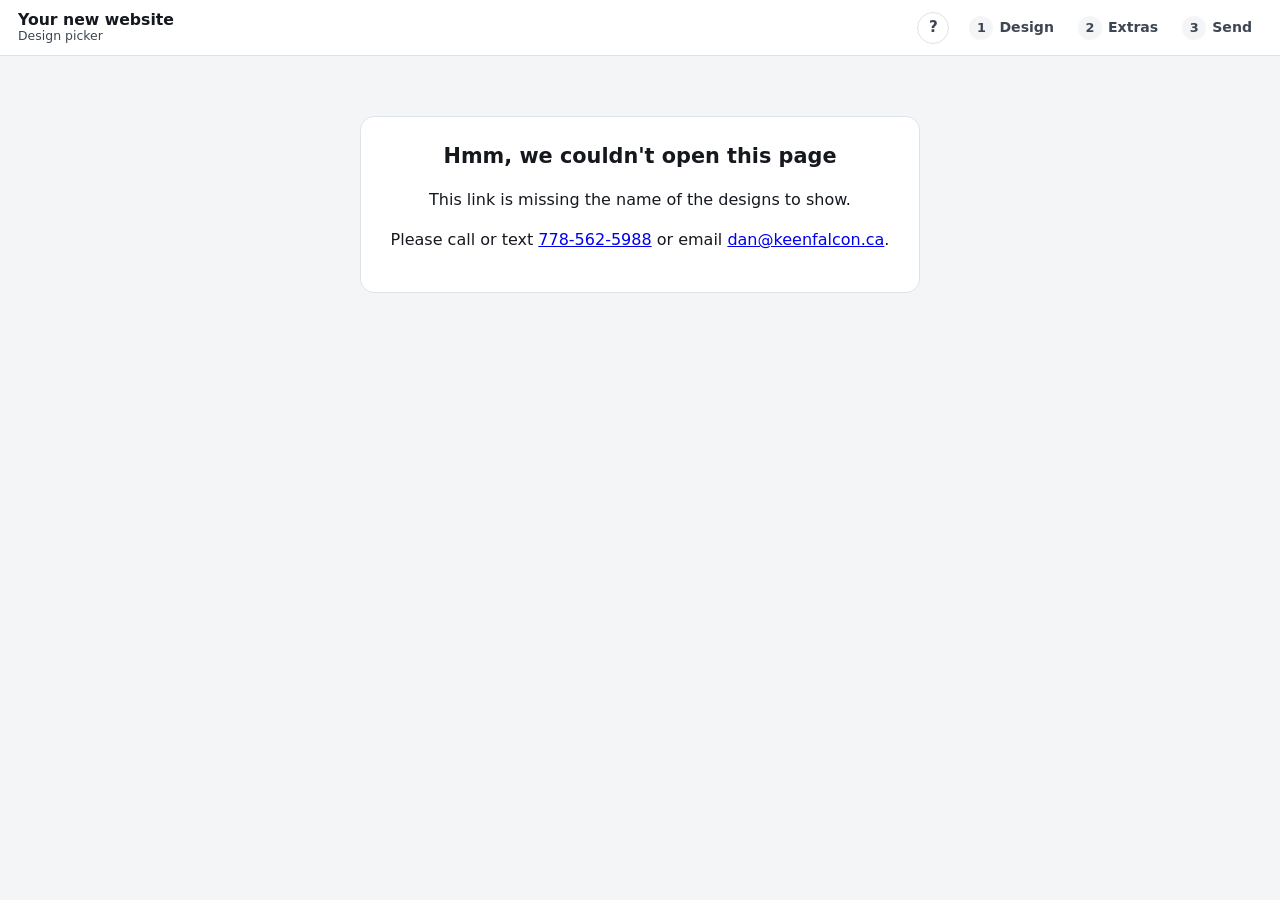
==== commit 1ace3712: "Picker: "How this works" card on first visit, Pick this button, auto-advance - First visit shows a 3" ====
--- a/picker.html
+++ b/picker.html
@@ -18,13 +18,14 @@
   <header class="k-top">
     <div class="k-title">
       <strong id="k-biz">Your new website</strong>
-      <span>Design picker</span>
-    </div>
+      <span id="k-where" aria-live="polite">Design picker</span>
+    </div>
+    <button type="button" class="k-help" data-welcome aria-label="How this works">?</button>
     <nav aria-label="Steps">
       <ol class="k-steps">
-        <li><button type="button" data-view="design"><span class="n">1</span><span class="lbl">Design</span></button></li>
-        <li><button type="button" data-view="addons"><span class="n">2</span><span class="lbl">Extras</span></button></li>
-        <li><button type="button" data-view="review"><span class="n">3</span><span class="lbl">Send</span></button></li>
+        <li><button type="button" data-view="design"><span class="n">1</span><span class="lbl"><span class="k-sr">Step 1 </span>Design</span></button></li>
+        <li><button type="button" data-view="addons"><span class="n">2</span><span class="lbl"><span class="k-sr">Step 2 </span>Extras</span></button></li>
+        <li><button type="button" data-view="review"><span class="n">3</span><span class="lbl"><span class="k-sr">Step 3 </span>Send</span></button></li>
       </ol>
     </nav>
   </header>
@@ -37,6 +38,11 @@
     <div id="view-design" class="k-design" hidden>
       <aside id="k-panel" class="k-panel" aria-label="Design choices">
         <div class="k-panel-head">
+          <div class="k-sheet-head">
+            <strong id="k-sheet-title">More</strong>
+            <button type="button" class="k-btn small" data-welcome>How this works</button>
+            <button type="button" class="k-btn small" id="k-sheet-x">Done</button>
+          </div>
           <div class="k-progress">
             <span id="k-progress-text">0 of 7 sections picked</span>
             <div class="k-progress-bar" aria-hidden="true"><span id="k-progress-fill"></span></div>
@@ -59,6 +65,19 @@
           <p class="k-credit" id="k-credit"></p>
         </div>
       </aside>
+      <div class="k-scrim" id="k-scrim" hidden></div>
+
+      <!-- Phones: one slim bar that follows the section in view -->
+      <div class="k-bar" id="k-bar" role="region" aria-label="Pick this section">
+        <p class="k-bar-hint" id="k-bar-hint" hidden></p>
+        <div class="k-bar-lbl"><small id="k-bar-sub">Top of page</small><strong id="k-bar-name"></strong><button type="button" class="k-bar-pick" id="k-bar-pick" hidden>&#10003; Pick this</button></div>
+        <div class="k-bar-opts" id="k-bar-opts" role="group" aria-label="Options"></div>
+        <button type="button" class="k-bar-more" id="k-more" aria-expanded="false" aria-controls="k-panel" aria-label="More: notes, reactions, edit text, all sections">
+          <svg viewBox="0 0 24 24" fill="currentColor" aria-hidden="true"><circle cx="5" cy="12" r="2.2"/><circle cx="12" cy="12" r="2.2"/><circle cx="19" cy="12" r="2.2"/></svg>
+        </button>
+      </div>
+
+      <div class="k-toast" id="k-note" role="status" aria-live="polite" hidden></div>
 
       <div class="k-preview">
         <div class="k-preview-bar">
@@ -71,12 +90,17 @@
             Edit text
           </button>
         </div>
+        <div class="k-orig-wrap"><div id="k-orig-banner" class="k-orig-banner" role="status" hidden>You're viewing your current website (Original)</div></div>
         <div id="k-edit-banner" class="k-edit-banner" role="status" hidden>
           <span>Tap any heading or paragraph to change the wording.</span>
           <button type="button" class="k-btn small" id="k-edit-done">Done</button>
         </div>
         <div id="k-frame" class="k-site-frame">
           <div id="site" class="site" aria-label="Website preview"></div>
+        </div>
+        <div class="k-after" id="k-after">
+          <p>All parts done? Now pick your colours.</p>
+          <button type="button" class="k-btn primary" id="k-to-style">Next: colours</button>
         </div>
       </div>
     </div>
@@ -99,7 +123,15 @@
     <div id="view-review" hidden>
       <div class="k-page">
         <h1 tabindex="-1">Review your picks</h1>
-        <p class="k-intro">Check everything looks right, add your details, and send it over.</p>
+        <p class="k-intro">Check everything looks right. Add any notes, then tap send.</p>
+        <section class="k-next" aria-labelledby="k-next-h">
+          <h2 id="k-next-h">What happens next</h2>
+          <ol>
+            <li><strong>Pick your favourites.</strong> Your choices are a starting point, not the final site.</li>
+            <li><strong>Tell us what to change.</strong> Wording, photos, anything. Use the notes box below.</li>
+            <li><strong>We send you a polished version.</strong> We customize it for your business and send it back for you to look over.</li>
+          </ol>
+        </section>
         <div id="k-summary"></div>
 
         <form id="k-send" class="k-form" method="POST" action="/" novalidate>
@@ -116,6 +148,7 @@
           </div>
           <div class="k-field"><label for="f-notes">Anything else? <span class="opt">(optional)</span></label>
             <textarea id="f-notes" name="notes" placeholder="Colours you love, sites you like, photos you have, deadlines…"></textarea></div>
+          <p class="k-how">Add any notes, then tap send.</p>
           <div id="k-send-error" class="k-error" role="alert" hidden></div>
           <button type="submit" class="k-btn primary" id="k-submit">Send my picks</button>
         </form>
@@ -132,6 +165,20 @@
       </div>
     </div>
   </main>
+
+  <!-- First-visit "How this works" card (reopen with ? or More) -->
+  <div class="k-welcome" id="k-welcome" hidden>
+    <div class="k-welcome-card" role="dialog" aria-modal="true" aria-labelledby="k-welcome-h">
+      <h2 id="k-welcome-h">How this works</h2>
+      <ol>
+        <li><span class="k-wi" aria-hidden="true"><svg viewBox="0 0 24 24" fill="none" stroke="currentColor" stroke-width="2.4" stroke-linecap="round" stroke-linejoin="round"><path d="M12 4v15M6 13l6 6 6-6"/></svg></span><span>Scroll down to look at your website.</span></li>
+        <li><span class="k-wi pills" aria-hidden="true" id="k-wi-pills"><i>A</i><i>B</i><i>C</i></span><span>Tap <b id="k-w-letters">A, B or C</b> <span id="k-w-where">at the bottom</span> to try a different look.</span></li>
+        <li><span class="k-wi pick" aria-hidden="true" id="k-wi-pick">&#10003; Pick</span><span id="k-w-pick">Like it? Tap <b>&#10003; Pick</b> and keep scrolling.</span></li>
+      </ol>
+      <p class="k-welcome-end">When you're done, tap Send. We'll polish it and send it back.</p>
+      <button type="button" class="k-btn primary k-welcome-go" id="k-welcome-go">Got it, let's start</button>
+    </div>
+  </div>
 
   <!-- Static copy of the form so Netlify detects it at deploy time. Keep field names in sync with picker.js. -->
   <form name="site-picks" data-netlify="true" netlify-honeypot="bot-field" hidden>
--- a/css/picker.css
+++ b/css/picker.css
@@ -34,14 +34,23 @@
   background: #fff; border-bottom: 1px solid var(--k-line); }
 .k-title { min-width: 0; margin-right: auto; }
 .k-title strong { display: block; font-size: .98rem; line-height: 1.2; white-space: nowrap; overflow: hidden; text-overflow: ellipsis; }
-.k-title span { display: block; font-size: .78rem; color: var(--k-ink-2); line-height: 1.2; }
+.k-title span { display: block; font-size: .78rem; color: var(--k-ink-2); line-height: 1.2; white-space: nowrap; overflow: hidden; text-overflow: ellipsis; }
 .k-steps { display: flex; gap: 4px; margin: 0; padding: 0; list-style: none; }
 .k-steps button { min-height: 44px; min-width: 44px; padding: 0 10px; border: 0; border-radius: 10px; background: transparent; font-weight: 650; font-size: .88rem; color: var(--k-ink-2); display: flex; align-items: center; gap: 6px; }
 .k-steps button .n { display: grid; place-items: center; width: 24px; height: 24px; border-radius: 50%; background: var(--k-bg); font-size: .8rem; }
 .k-steps button[aria-current="step"] { color: var(--k-ink); }
 .k-steps button[aria-current="step"] .n { background: var(--k-brand); color: #fff; }
-.k-steps .lbl { display: none; }
-@media (min-width: 700px) { .k-steps .lbl { display: inline; } .k-top { padding: 0 18px; } }
+.k-steps button.done .n { background: var(--k-ok, #15803d); color: #fff; }
+/* Phones: tiny label under each number so the steps explain themselves. */
+.k-steps button { flex-direction: column; justify-content: center; gap: 1px; padding: 0 4px; min-width: 46px; }
+.k-steps .lbl { font-size: .64rem; line-height: 1.1; font-weight: 650; }
+.k-steps button .n { width: 22px; height: 22px; }
+@media (min-width: 700px) {
+  .k-steps button { flex-direction: row; gap: 6px; padding: 0 10px; }
+  .k-steps .lbl { font-size: .88rem; }
+  .k-steps button .n { width: 24px; height: 24px; }
+  .k-top { padding: 0 18px; }
+}
 
 /* ---------- design view layout ---------- */
 .k-design { display: block; }
@@ -82,6 +91,8 @@
   display: flex; flex-direction: column; align-items: center; justify-content: center; gap: 1px; line-height: 1.15; }
 .k-opt .l { font-weight: 800; font-size: 1.05rem; }
 .k-opt .d { font-size: .74rem; color: var(--k-ink-2); text-align: center; }
+.k-opt.orig { background: #fff8db; border-color: #e6c14d; }
+.k-opt.orig .d { color: #5b4500; font-weight: 700; }
 .k-opt.showing { border-style: dashed; border-color: #9aa5b1; }
 .k-opt[aria-pressed="true"] { border-color: var(--k-brand); border-style: solid; background: var(--k-brand-soft); box-shadow: inset 0 0 0 1px var(--k-brand); }
 .k-opt[aria-pressed="true"] .l::after { content: " \2713"; color: var(--k-brand); }
@@ -99,8 +110,96 @@
 .k-panel:not(.expanded) .k-row { border-bottom: 0; padding-bottom: 4px; }
 .k-panel:not(.expanded) .k-credit { display: none; }
 .k-panel.expanded .k-panel-foot { display: block; }
-body.typing .k-panel { transform: translateY(110%); }
-.k-panel { transition: transform .2s ease; }
+.k-panel { transition: transform .22s ease, visibility .22s; }
+.k-sheet-head { display: flex; align-items: center; justify-content: space-between; gap: 10px; padding: 2px 0 8px; }
+.k-sheet-head strong { font-size: 1rem; }
+.k-panel-foot { display: block; }
+.k-panel:not(.expanded) .k-credit { display: block; }
+
+/* ---------- phones: slim bar + "More" sheet ---------- */
+@media (max-width: 959px) {
+  .k-panel { z-index: 63; max-height: 86vh; max-height: 86dvh; transform: translateY(105%); visibility: hidden; }
+  .k-panel.open { transform: none; visibility: visible; }
+  .k-scrim { position: fixed; inset: 0; z-index: 62; background: rgba(15,23,42,.38); }
+  .k-opts.n4 { grid-template-columns: 1fr 1fr; }
+}
+.k-bar { position: fixed; left: 0; right: 0; bottom: 0; z-index: 52; display: flex; align-items: center; gap: 6px;
+  min-height: 64px; padding: 8px 6px calc(8px + env(safe-area-inset-bottom)) 10px; background: #fff; border-top: 1px solid var(--k-line);
+  box-shadow: 0 -6px 18px rgba(15,23,42,.12); transition: transform .2s ease; }
+body.typing .k-bar { transform: translateY(110%); }
+.k-bar-lbl { flex: 1 1 0; min-width: 54px; line-height: 1.2; overflow: hidden; }
+.k-bar-lbl small { display: block; font-size: .7rem; font-weight: 600; color: var(--k-ink-2); white-space: nowrap; overflow: hidden; text-overflow: ellipsis; }
+.k-bar-hint { position: absolute; left: 10px; bottom: calc(100% + 6px); margin: 0; padding: 4px 10px; border-radius: 99px; background: var(--k-brand); color: #fff;
+  font-size: .74rem; font-weight: 700; line-height: 1.3; pointer-events: none; box-shadow: 0 4px 12px rgba(15,23,42,.25); }
+body.k-hint .k-toast { bottom: calc(var(--k-panel-h) + 40px); }
+.k-bar.pulse { animation: kbarpulse 1.4s ease-in-out 3; }
+@keyframes kbarpulse { 0%, 100% { box-shadow: 0 -6px 18px rgba(15,23,42,.12); } 50% { box-shadow: 0 -6px 18px rgba(15,23,42,.12), inset 0 0 0 3px var(--k-brand); background: var(--k-brand-soft); } }
+.k-bar-pick { display: block; width: 100%; height: 40px; margin-top: 3px; padding: 0 8px; border: 0; border-radius: 99px; background: var(--k-ok); color: #fff;
+  font-weight: 800; font-size: .92rem; white-space: nowrap; box-shadow: 0 2px 6px rgba(21,128,61,.35); }
+.k-bar-name.ok, #k-bar-name.ok { color: var(--k-ok); margin-top: 4px; }
+.k-btn.flash { animation: kbtnflash 1.2s ease 2; }
+@keyframes kbtnflash { 50% { box-shadow: 0 0 0 6px color-mix(in srgb, var(--k-brand) 30%, transparent); transform: scale(1.04); } }
+
+/* Header "?" that reopens How this works */
+@media (max-width: 699px) { .k-top { gap: 6px; padding: 0 8px 0 10px; } .k-steps { gap: 0; } .k-steps button { min-width: 42px; } }
+.k-help { flex: none; width: 32px; height: 32px; border-radius: 50%; border: 1.5px solid var(--k-line); background: #fff; font-weight: 800; font-size: .95rem; color: var(--k-ink-2); }
+
+/* First-visit "How this works" card */
+.k-welcome { position: fixed; inset: 0; z-index: 80; display: flex; align-items: center; justify-content: center; padding: 14px; background: rgba(15,23,42,.55); }
+.k-welcome-card { width: 100%; max-width: 420px; max-height: calc(100dvh - 28px); overflow-y: auto; background: #fff; border-radius: 20px; padding: 22px 20px 20px; box-shadow: 0 20px 50px rgba(0,0,0,.35); }
+.k-welcome-card h2 { margin: 0 0 14px; font-size: 1.45rem; line-height: 1.2; }
+.k-welcome-card ol { list-style: none; margin: 0; padding: 0; display: grid; gap: 14px; }
+.k-welcome-card li { display: flex; align-items: center; gap: 12px; font-size: 1.08rem; line-height: 1.35; }
+.k-wi { flex: none; display: grid; place-items: center; width: 64px; height: 40px; border-radius: 12px; background: var(--k-bg); color: var(--k-brand); }
+.k-wi svg { width: 24px; height: 24px; }
+.k-wi.pills { display: flex; gap: 2px; justify-content: center; }
+.k-wi.pills i { font-style: normal; display: grid; place-items: center; width: 15px; height: 22px; border-radius: 99px; border: 1.5px solid #9aa5b1; background: #fff; font-size: .62rem; font-weight: 800; color: var(--k-ink); }
+.k-wi.pick { background: var(--k-ok); color: #fff; font-weight: 800; font-size: .85rem; border-radius: 99px; }
+.k-welcome-end { margin: 16px 0 16px; font-size: 1rem; color: var(--k-ink-2); }
+.k-welcome-go { width: 100%; min-height: 52px; font-size: 1.08rem; }
+.k-bar-lbl small { color: var(--k-ink); font-weight: 750; font-size: .74rem; }
+.k-bar.style .k-bar-lbl small { color: var(--k-ink-2); font-weight: 600; }
+.k-bar-lbl strong { display: block; font-size: .9rem; white-space: nowrap; overflow: hidden; text-overflow: ellipsis; }
+.k-bar-opts { flex: 0 1 auto; min-width: 0; display: flex; align-items: center; gap: 4px; overflow-x: auto; scrollbar-width: none; padding: 2px; }
+.k-bar-opts::-webkit-scrollbar { display: none; }
+.k-pill { flex: none; display: inline-flex; align-items: center; justify-content: center; min-width: 40px; height: 44px; padding: 0 8px; border-radius: 99px;
+  border: 2px solid var(--k-line); background: #fff; font-weight: 800; font-size: .95rem; color: var(--k-ink); white-space: nowrap; }
+.k-pill[aria-pressed="true"] { border-color: var(--k-ink); box-shadow: inset 0 0 0 1px var(--k-ink); }
+.k-pill.picked { background: var(--k-brand); border-color: var(--k-brand); color: #fff; }
+.k-pill.picked[aria-pressed="true"] { border-color: var(--k-ink); }
+.k-pill.orig { background: #fff3c4; border-color: #e0b93c; color: #4a3800; padding: 0 8px; }
+.k-pill.orig .t { font-size: .7rem; font-weight: 750; margin-left: 1px; }
+.k-pill.orig[aria-pressed="true"] { border-color: #6b5000; box-shadow: inset 0 0 0 1px #6b5000; }
+.k-pill.orig.picked { background: var(--k-brand); border-color: var(--k-brand); color: #fff; }
+.k-pill.sw { padding: 0 6px; }
+.k-pill.sw .k-swatch { margin: 0; }
+.k-pill.sw .k-swatch i { width: 14px; height: 14px; }
+.k-pill.sw, .k-pill.aa { min-width: 38px; }
+.k-bar.style .k-bar-lbl { min-width: 46px; }
+.k-pill.sw[aria-pressed="true"], .k-pill.aa[aria-pressed="true"] { border-color: var(--k-brand); }
+.k-pill.sw[aria-pressed="true"] { background: var(--k-brand-soft); color: var(--k-ink); box-shadow: inset 0 0 0 1px var(--k-brand); }
+.k-pill.aa { font-weight: 400; font-size: 1.05rem; padding: 0 6px; }
+.k-pill.aa[aria-pressed="true"] { background: var(--k-brand-soft); color: var(--k-ink); box-shadow: inset 0 0 0 1px var(--k-brand); }
+.k-pill.go { background: var(--k-brand); border-color: var(--k-brand); color: #fff; font-size: 1.4rem; line-height: 1; padding: 0 10px 3px; }
+.k-bar-more { flex: none; display: grid; place-items: center; width: 44px; height: 44px; border-radius: 50%; border: 1.5px solid var(--k-line); background: var(--k-bg); color: var(--k-ink); }
+.k-bar-more svg { width: 20px; height: 20px; }
+/* Narrow phones: tighten the pills so "✓ Pick this" always fits beside them */
+@media (max-width: 419px) { .k-bar { gap: 4px; } .k-bar-opts { gap: 3px; } .k-pill { min-width: 38px; }
+  .k-bar:not(.style) .k-bar-lbl { min-width: 92px; } .k-bar-pick { font-size: .86rem; padding: 0 4px; }
+  .k-pill.orig { padding: 0 6px; } .k-pill.orig .t { font-size: .64rem; } }
+@media (max-width: 359px) { .k-pill.orig .t { display: none; } .k-pill.orig::after { content: "\2605"; font-size: .7rem; margin-left: 2px; } }
+
+/* Small first-visit note above the bar */
+.k-toast { position: fixed; z-index: 57; left: 10px; bottom: calc(var(--k-panel-h) + 12px); max-width: calc(100% - 80px);
+  padding: 9px 16px; border-radius: 99px; background: var(--k-ink); color: #fff; font-size: .9rem; font-weight: 700; white-space: nowrap; overflow: hidden; text-overflow: ellipsis;
+  box-shadow: 0 8px 24px rgba(15,23,42,.3); pointer-events: none; }
+
+/* "You're viewing your current website" banner: takes no space, so the page never jumps */
+.k-orig-wrap { position: sticky; top: var(--k-top); z-index: 41; height: 0; }
+.k-orig-banner { position: absolute; left: 0; right: 0; top: 0; height: 30px; display: flex; align-items: center; justify-content: center; padding: 0 10px;
+  background: #f6d56b; color: #2b2100; font-size: .8rem; font-weight: 750; text-align: center; box-shadow: 0 2px 8px rgba(0,0,0,.15); white-space: nowrap; overflow: hidden; text-overflow: ellipsis; }
+.k-after { margin: 0; padding: 22px 16px 10px; text-align: center; }
+.k-after p { margin: 0 0 10px; font-size: .92rem; color: var(--k-ink-2); }
 
 /* ---------- desktop: side panel ---------- */
 @media (min-width: 960px) {
@@ -110,6 +209,10 @@
   .k-panel .k-row { display: block !important; border-bottom: 1px solid var(--k-line) !important; padding-bottom: 12px !important; }
   .k-panel .k-row.active { background: linear-gradient(90deg, var(--k-brand-soft), transparent 70%); margin: 0 -14px; padding-left: 14px; padding-right: 14px; }
   .k-panel-nav { display: none; }
+  .k-bar, .k-scrim, .k-sheet-head, .k-after { display: none !important; }
+  .k-orig-wrap { top: calc(var(--k-top) + 68px); }
+  .k-orig-banner { border-radius: 10px 10px 0 0; }
+  .k-toast, body.k-hint .k-toast { left: calc(50% + 180px); bottom: 24px; }
   .k-panel-foot { display: block !important; border-top: 1px solid var(--k-line); }
   .k-panel .k-credit { display: block !important; }
   .k-expand { display: none !important; }
@@ -216,9 +319,10 @@
 body { --kg-bottom: 0px; --kg-kb: 0px; }
 body[data-view="design"] { --kg-bottom: var(--k-panel-h); }
 body[data-view="addons"], body[data-view="review"] { --kg-bottom: calc(68px + env(safe-area-inset-bottom)); }
-.kg-bubble { position: fixed; right: 12px; bottom: calc(var(--kg-bottom) + 12px); z-index: 58; display: inline-flex; align-items: center; gap: 8px;
-  min-height: 46px; padding: 0 16px 0 13px; border: 0; border-radius: 99px; background: var(--k-ink); color: #fff; font-weight: 700; font-size: .92rem;
-  box-shadow: 0 8px 24px rgba(15,23,42,.28); }
+.kg-bubble { position: fixed; right: 12px; bottom: calc(var(--kg-bottom) + 10px); z-index: 58; display: grid; place-items: center;
+  width: 46px; height: 46px; padding: 0; border: 0; border-radius: 50%; background: var(--k-ink); color: #fff;
+  box-shadow: 0 6px 18px rgba(15,23,42,.3); }
+body.k-sheet-open .kg-bubble { display: none; }
 .kg-bubble svg { width: 20px; height: 20px; }
 .kg.open .kg-bubble { display: none; }
 body.typing .kg-bubble { display: none; }
@@ -256,7 +360,7 @@
 .kg-send { display: grid; place-items: center; width: 44px; min-height: 44px; border: 0; border-radius: 12px; background: var(--k-brand); color: #fff; }
 .kg-send svg { width: 20px; height: 20px; }
 @media (min-width: 960px) {
-  .kg-bubble { right: 24px; bottom: 24px; }
+  .kg-bubble { right: 24px; bottom: 24px; width: 52px; height: 52px; }
   .kg-panel { left: auto; right: 24px; bottom: 24px; width: 380px; max-height: min(600px, calc(100vh - var(--k-top) - 48px)); }
   body[data-view="addons"] .kg-bubble, body[data-view="review"] .kg-bubble { bottom: calc(var(--kg-bottom) + 12px); }
   body[data-view="addons"] .kg-panel, body[data-view="review"] .kg-panel { bottom: calc(var(--kg-bottom) + 12px); max-height: min(600px, calc(100vh - var(--k-top) - var(--kg-bottom) - 24px)); }
@@ -264,3 +368,13 @@
 .kg-log:focus-visible { outline-offset: -3px; }
 body.kg-cover .kg-panel { bottom: calc(8px + env(safe-area-inset-bottom)); max-height: calc(100vh - var(--k-top) - 16px); max-height: calc(100dvh - var(--k-top) - 16px); }
 .k-req-flag { display: inline-block; margin-left: 4px; font-size: .78rem; color: var(--k-ok); font-weight: 700; }
+
+/* "Starting point" note at the top of the panel, and "What happens next" on the send step */
+.k-next { background: #fff; border: 1px solid var(--k-line); border-radius: var(--k-radius); padding: 12px 16px; margin: 0 0 16px; }
+.k-next h2 { font-size: 1rem; margin: 0 0 8px; }
+.k-next ol { margin: 0; padding-left: 20px; display: grid; gap: 6px; font-size: .92rem; color: var(--k-ink-2); }
+.k-next strong { color: var(--k-ink); }
+
+/* Room under the last controls on Extras / Send so the helper button never sits on top of them. */
+#view-addons .k-page, #view-review .k-page { padding-bottom: 170px; }
+.k-how { margin: 0 0 6px; font-size: .8rem; line-height: 1.3; color: var(--k-ink-2); }
--- a/css/sections.css
+++ b/css/sections.css
@@ -211,14 +211,13 @@
 .site .gal-b { display: grid; grid-template-columns: repeat(2, 1fr); grid-auto-rows: 150px; gap: 10px; }
 .site .gal-b figure { position: relative; border-radius: 14px; overflow: hidden; }
 .site .gal-b .g0 { grid-column: span 2; grid-row: span 2; }
-.site .gal-b .g3 { grid-column: span 2; }
+.site .gal-b .g3, .site .gal-b .g4 { grid-column: span 2; }
 .site .gal-b figcaption { position: absolute; left: 10px; bottom: 10px; z-index: 3; padding: 5px 11px; border-radius: 99px;
   background: var(--c-bg); color: var(--c-text); font-size: .85rem; font-weight: 700; }
 .site .gal-b .ph-label { display: none; }
 @container site (min-width: 760px) {
   .site .gal-b { grid-template-columns: repeat(4, 1fr); grid-auto-rows: 190px; gap: 16px; }
-  .site .gal-b .g3 { grid-column: span 1; }
-  .site .gal-b .g4 { grid-column: span 2; }
+  .site .gal-b .g3, .site .gal-b .g4 { grid-column: span 1; }
 }
 
 /* ---------- GALLERY C: swipe carousel ---------- */
@@ -373,3 +372,255 @@
 .site .foot-c-row p { opacity: .85; max-width: 46ch; margin: 0; }
 .site .foot-c .inline { justify-content: flex-start; }
 @container site (min-width: 760px) { .site .foot-c-row { grid-template-columns: 1fr auto; align-items: end; } }
+
+/* =====================================================================
+   D: "The Original" (playful, hand-drawn, chunky ink outlines).
+   Built from the Oddity Lane sample site. Main colours follow the picked
+   colour theme; a theme can add hot / cool / soft for the exact original look.
+   ===================================================================== */
+.site .v-D {
+  --d-ink: var(--c-text); --d-ink2: var(--c-muted); --d-bg: var(--c-bg); --d-paper: var(--c-surface);
+  --d-btn: var(--c-primary); --d-on-btn: var(--c-on-primary);
+  --d-butter: var(--c-accent); --d-on-butter: var(--c-on-accent);
+  --d-night: var(--c-dark); --d-on-night: var(--c-on-dark);
+  --d-hot: var(--c-hot, var(--c-primary));
+  --d-cool: var(--c-cool, color-mix(in srgb, var(--c-accent) 35%, var(--c-bg)));
+  --d-soft: var(--c-soft, color-mix(in srgb, var(--c-text) 8%, var(--c-bg)));
+  --d-hand: 'Caveat', 'Segoe Print', 'Comic Sans MS', cursive;
+  --d-r: 16px; --d-rb: 28px;
+  background: var(--d-bg); color: var(--d-ink);
+}
+.site .v-D h1, .site .v-D h2, .site .v-D h3 { font-variation-settings: "opsz" 144, "SOFT" 100, "WONK" 1; line-height: 1.02; }
+.site .v-D h2 { font-size: clamp(2.1rem, 7cqi, 3.6rem); font-weight: 800; letter-spacing: -.02em; margin: 0; }
+.site .v-D h3 { font-size: 1.45rem; letter-spacing: -.01em; margin: 0 0 8px; }
+.site .v-D .wrap { max-width: 1120px; }
+.site .d-head { display: flex; flex-wrap: wrap; align-items: flex-end; gap: 12px 28px; margin-bottom: 28px; }
+.site .d-head p { margin: 0; max-width: 30em; color: var(--d-ink2); }
+.site .d-note { font-family: var(--d-hand); font-weight: 700; font-size: 1.35rem; line-height: 1.1; color: var(--d-hot); margin: 0 0 6px; }
+.site .d-fine { font-size: .85rem; color: var(--d-ink2); margin: 0; }
+.site .d-lede { font-size: 1.15rem; color: var(--d-ink2); max-width: 36em; }
+.site .d-center { text-align: center; margin-top: 26px; }
+
+/* buttons */
+.site .d-btn { display: inline-flex; align-items: center; justify-content: center; gap: 8px; min-height: 48px; padding: 10px 20px;
+  border-radius: 999px; border: 2.5px solid var(--d-ink); background: var(--d-btn); color: var(--d-on-btn);
+  font-weight: 650; font-size: 1rem; line-height: 1.2; box-shadow: 3px 3px 0 var(--d-ink); text-align: center; }
+.site .d-btn.d-ghost { background: var(--d-paper); color: var(--d-ink); }
+.site .d-btn.d-butter { background: var(--d-butter); color: var(--d-on-butter); }
+.site .d-btn-sm { min-height: 40px; padding: 6px 14px; font-size: .92rem; }
+.site .d-btns { display: flex; flex-wrap: wrap; gap: 10px; }
+
+/* googly eyes */
+.site .d-googlies { position: absolute; right: 18px; top: 20px; display: flex; gap: 4px; }
+.site .d-googly { --s: 34px; width: var(--s); height: var(--s); border-radius: 50%; background: #fff; border: 2.5px solid #1f1a3a; display: inline-grid; place-items: center; flex: none; }
+.site .d-googly > span { width: 46%; height: 46%; border-radius: 50%; background: #1f1a3a; transform: translate(3px, 2px); }
+.site .d-googly + .d-googly > span { transform: translate(-2px, 3px); }
+
+/* ---------- HERO D ---------- */
+.site .s-hero.v-D { padding: 0; }
+.site .d-bar { border-bottom: 2px solid var(--d-ink); background: color-mix(in srgb, var(--d-bg) 88%, transparent); }
+.site .d-bar .wrap { display: flex; align-items: center; gap: 14px; min-height: 64px; }
+.site .d-brand { display: flex; align-items: center; gap: 10px; font-family: var(--f-head); font-weight: 800; line-height: 1.05; margin-right: auto; }
+.site .d-brand small { display: block; font-weight: 500; font-size: .78rem; color: var(--d-ink2); }
+.site .d-mark { width: 40px; height: 40px; flex: none; object-fit: contain; }
+.site .d-nav { display: none; align-items: center; gap: 4px; font-weight: 600; }
+.site .d-nav > span:not(.d-btn) { padding: 8px 12px; }
+.site .d-hero { padding: 36px 0 24px; }
+.site .d-hero .wrap { display: grid; gap: 12px; align-items: center; }
+.site .d-eye { max-width: 440px; width: 100%; margin: 0 auto; }
+.site .d-eye img { height: auto; object-fit: contain; }
+.site .d-eye-hint { text-align: center; font-family: var(--d-hand); font-weight: 700; font-size: 1.35rem; color: var(--d-hot); transform: rotate(-3deg); margin: 2px 0 0; }
+.site .d-pre { font-family: var(--d-hand); font-weight: 700; font-size: 1.6rem; color: var(--d-ink2); margin: 0; line-height: 1.15; }
+.site .s-hero.v-D h1 { font-size: clamp(3rem, 13cqi, 6.4rem); font-weight: 900; letter-spacing: -.035em; line-height: .92; margin: 6px 0 18px; }
+.site .d-address { font-size: 1rem; color: var(--d-ink2); margin: 18px 0 0; }
+.site .d-paths { padding: 16px 0 40px; }
+.site .d-path-grid { display: grid; gap: 18px; }
+.site .d-path { position: relative; border: 2.5px solid #1f1a3a; border-radius: var(--d-rb); padding: 26px 22px 22px; box-shadow: 6px 6px 0 var(--d-ink); overflow: hidden; color: #1f1a3a; }
+.site .d-path-shop { background: #f6d56b; }
+.site .d-path-vend { background: #8fcbee; }
+.site .d-path h2 { font-size: clamp(1.9rem, 6cqi, 2.8rem); margin-bottom: 8px; padding-right: 86px; }
+.site .d-path p { max-width: 28em; }
+.site .d-path ul { margin: 0 0 18px; }
+.site .d-path li { padding-left: 26px; position: relative; margin: 4px 0; }
+.site .d-path li::before { content: "\2726"; position: absolute; left: 2px; top: 0; }
+.site .d-path .d-btn { --d-ink: #1f1a3a; border-color: #1f1a3a; box-shadow: 3px 3px 0 #1f1a3a; background: #1f1a3a; color: #fffaf3; }
+.site .d-path .d-btn.d-ghost { background: #fffaf3; color: #1f1a3a; }
+.site .d-mini { display: flex; align-items: center; gap: 14px; margin-top: 18px; padding: 12px 18px 12px 12px; border: 2.5px dashed var(--d-ink); border-radius: 22px; background: var(--d-paper); }
+.site .d-mini img { width: 46px; height: 46px; flex: none; object-fit: contain; }
+.site .d-mini > span:not(.d-arr) { flex: 1; min-width: 0; line-height: 1.3; }
+.site .d-mini b { display: block; font-size: 1.1rem; }
+.site .d-mini small { display: block; color: var(--d-ink2); font-size: .92rem; }
+.site .d-arr { font-size: 1.4rem; font-weight: 800; }
+.site .d-next { background: var(--d-night); color: var(--d-on-night); padding: 26px 0; }
+.site .d-next .wrap { display: flex; flex-wrap: wrap; gap: 14px 24px; align-items: center; justify-content: space-between; }
+.site .d-next-k { display: block; font-family: var(--d-hand); font-weight: 700; font-size: 1.4rem; color: var(--d-butter); }
+.site .d-next-t { font-family: var(--f-head); font-size: 1.5rem; font-weight: 750; line-height: 1.15; margin: 0; }
+.site .d-next-b { margin: 4px 0 0; opacity: .85; }
+.site .d-next .d-btn { border-color: var(--d-on-night); box-shadow: 3px 3px 0 var(--d-on-night); }
+@container site (min-width: 760px) { .site .d-path-grid { grid-template-columns: 1fr 1fr; } }
+@container site (min-width: 860px) { .site .d-nav { display: flex; } .site .d-menu { display: none; } }
+@container site (min-width: 900px) {
+  .site .d-hero .wrap { grid-template-columns: 1.05fr .95fr; gap: 40px; }
+  .site .d-eye { order: 2; }
+}
+
+/* ---------- SERVICES D: flyers + workshop ---------- */
+.site .s-services.v-D { padding: 64px 0; }
+.site .d-flyers { display: grid; gap: 22px; }
+.site .d-flyer { position: relative; display: flex; flex-direction: column; align-items: center; justify-content: center; gap: 6px; text-align: center;
+  min-height: 400px; padding: 22px; border: 2.5px solid #1f1a3a; border-radius: var(--d-r); box-shadow: 5px 5px 0 var(--d-ink); overflow: hidden;
+  color: #1f1a3a; background: #fffaf3; }
+.site .d-flyer p { margin: 0; }
+.site .d-presents { font-size: .85rem; font-weight: 600; letter-spacing: .02em; }
+.site .d-ftitle { font-family: var(--f-head); font-size: 2.6rem; font-weight: 900; line-height: .92; letter-spacing: -.02em; margin: 6px 0 !important;
+  font-variation-settings: "opsz" 144, "SOFT" 100, "WONK" 1; }
+.site .d-fk, .site .d-fn, .site .d-fs { display: block; }
+.site .d-fdate { font-weight: 750; font-size: 1.15rem; line-height: 1.25; }
+.site .d-ftag { font-family: var(--d-hand); font-weight: 700; font-size: 1.45rem; line-height: 1.1; margin-top: 6px !important; }
+.site .d-flyer .d-btn { margin-top: 16px; background: #1f1a3a; color: #fffaf3; border-color: #1f1a3a; box-shadow: 3px 3px 0 #1f1a3a; }
+.site .d-t-candy { background: radial-gradient(ellipse 47% 34% at 50% 50%, #fffaf3 0 99%, transparent 100%),
+  repeating-linear-gradient(-45deg, #ffd0dc 0 18px, #fff 18px 36px, #9fd8f5 36px 54px, #fff 54px 72px); }
+.site .d-t-candy .d-ftitle { color: #d6304f; text-shadow: 2px 2px 0 #fff; }
+.site .d-t-mystic { background: #bccda3; color: #2f4a2b; box-shadow: inset 0 0 0 16px #bccda3, inset 0 0 0 17.5px #2f4a2b, 5px 5px 0 var(--d-ink); }
+.site .d-t-mystic .d-ftitle { color: #1f1a3a; font-style: italic; font-weight: 800; font-variation-settings: "opsz" 144, "SOFT" 0, "WONK" 0; }
+.site .d-t-mystic .d-fk { font-style: normal; color: #b8862a; font-size: .62em; }
+.site .d-stars { position: absolute; inset: 0; pointer-events: none; font-size: 1.4rem; }
+.site .d-stars i { position: absolute; font-style: normal; }
+.site .d-t-boxing { background: #e2c49a radial-gradient(#cfa877 1px, transparent 1.5px) 0 0 / 12px 12px; }
+.site .d-stamp { border: 4px solid #d6304f; color: #d6304f; font-weight: 900; font-size: 2.4rem; padding: 4px 16px; border-radius: 10px; transform: rotate(-8deg); letter-spacing: .04em; margin: 8px 0 !important; }
+.site .d-t-micro { background: #fffaf3 radial-gradient(#8fcbee 1.2px, transparent 1.6px) 0 0 / 16px 16px; }
+.site .d-t-micro .d-ftitle { font-size: 1rem; letter-spacing: .2em; font-weight: 700; }
+.site .d-t-micro .d-fn { font-size: 4.2rem; letter-spacing: -.04em; line-height: .85; font-weight: 900; }
+.site .d-lens { width: 96px; height: 96px; border: 5px solid #1f1a3a; border-radius: 50%; display: grid; place-items: center; position: relative; background: #fff; margin: 4px auto; }
+.site .d-lens::after { content: ""; position: absolute; width: 42px; height: 9px; background: #1f1a3a; border-radius: 6px; right: -34px; bottom: -6px; transform: rotate(45deg); }
+.site .d-lens span { font-size: .55rem; font-weight: 700; }
+.site .d-past { margin: 26px 0 0; display: flex; flex-wrap: wrap; gap: 8px; align-items: center; color: var(--d-ink2); }
+.site .d-badge { display: inline-block; border: 2px solid currentColor; border-radius: 999px; padding: 2px 10px; font-size: .82rem; font-weight: 700; opacity: .8; }
+.site .d-workshop { display: grid; gap: 22px; margin-top: 40px; background: var(--d-paper); border: 2.5px solid var(--d-ink); border-radius: var(--d-rb); padding: 22px; box-shadow: 6px 6px 0 var(--d-ink); }
+.site .d-workshop h3 { font-size: 2rem; margin-bottom: 10px; }
+.site .d-perks { list-style: disc !important; padding-left: 20px !important; margin: 0 0 14px !important; }
+.site .d-perks li { margin: 3px 0; }
+.site .d-steps-label { font-weight: 700; margin: 0 0 10px; }
+.site .d-slots { display: grid; grid-template-columns: repeat(auto-fill, minmax(140px, 1fr)); gap: 10px; margin-bottom: 18px; }
+.site .d-slot { border: 2.5px solid var(--d-ink); border-radius: 14px; padding: 10px 12px; background: var(--d-bg); min-height: 72px; }
+.site .d-slot.on { background: var(--d-butter); color: var(--d-on-butter); box-shadow: 3px 3px 0 var(--d-ink); }
+.site .d-slot b { display: block; font-size: 1.05rem; }
+.site .d-seats { display: flex; gap: 3px; margin-top: 6px; }
+.site .d-seats i { width: 10px; height: 10px; border-radius: 50%; border: 1.5px solid currentColor; }
+.site .d-seats i.taken { background: currentColor; }
+@container site (min-width: 700px) { .site .d-flyers { grid-template-columns: repeat(2, 1fr); } }
+@container site (min-width: 900px) { .site .d-workshop { grid-template-columns: .9fr 1.1fr; padding: 30px; } }
+@container site (min-width: 1060px) { .site .d-flyers { grid-template-columns: repeat(4, 1fr); } .site .d-flyer { min-height: 420px; } .site .d-ftitle { font-size: 2.2rem; } }
+
+/* ---------- GALLERY D: Shop the Market ---------- */
+.site .s-gallery.v-D { background: var(--d-soft); border-top: 2.5px solid var(--d-ink); border-bottom: 2.5px solid var(--d-ink); padding: 64px 0; }
+.site .d-how { display: grid; gap: 10px; margin: 0 0 26px; }
+.site .d-how li { display: flex; gap: 12px; align-items: center; background: var(--d-paper); border: 2px solid var(--d-ink); border-radius: var(--d-r); padding: 10px 14px; font-size: .97rem; line-height: 1.3; }
+.site .d-how-n { flex: none; width: 34px; height: 34px; border-radius: 50%; background: var(--d-butter); color: var(--d-on-butter); border: 2px solid var(--d-ink); display: grid; place-items: center; font-weight: 800; }
+.site .d-house { position: relative; overflow: hidden; background: #241d4f; color: #fffaf3; border: 2.5px solid var(--d-ink); border-radius: var(--d-rb); padding: 22px 16px; box-shadow: 6px 6px 0 var(--d-ink); }
+.site .d-house::before { content: ""; position: absolute; inset: 0; pointer-events: none; opacity: .3;
+  background-image: radial-gradient(#fff 1px, transparent 1.4px), radial-gradient(#e8c35a 1px, transparent 1.4px); background-size: 80px 80px, 130px 130px; background-position: 0 0, 30px 50px; }
+.site .d-house > * { position: relative; }
+.site .d-house-head { display: flex; flex-wrap: wrap; gap: 6px 18px; align-items: flex-end; margin-bottom: 18px; }
+.site .d-house-head h3 { font-size: clamp(1.8rem, 6cqi, 2.6rem); font-weight: 850; margin: 0; }
+.site .d-house-head p { margin: 0; color: #d8d2ee; max-width: 30em; }
+.site .d-house .d-note { color: #e8c35a; margin: 0 0 4px; }
+.site .d-sample { display: inline-block; background: #f6d56b; color: #1f1a3a; border: 2px solid #1f1a3a; border-radius: 8px; padding: 1px 8px; font-size: .8rem; font-weight: 700; }
+.site .d-items { display: grid; grid-template-columns: repeat(2, minmax(0, 1fr)); gap: 12px; }
+.site .d-item { background: #fff; color: #1f1a3a; border: 2px solid #1f1a3a; border-radius: var(--d-r); overflow: hidden; display: flex; flex-direction: column; min-width: 0; }
+.site .d-item-art { position: relative; aspect-ratio: 1/1; display: grid; place-items: center; border-bottom: 2px solid #1f1a3a;
+  background: radial-gradient(circle at 50% 35%, #4b3f8f 0, #2c2462 70%); }
+.site .d-item-art img { width: 78%; height: auto; object-fit: contain; }
+.site .d-item.sold .d-item-art img { opacity: .35; filter: grayscale(.7); }
+.site .d-found { position: absolute; left: 50%; top: 50%; transform: translate(-50%, -50%) rotate(-12deg); border: 3px solid #d6304f; color: #d6304f;
+  background: rgba(255,250,243,.92); border-radius: 12px; padding: 4px 10px 6px; font-family: var(--d-hand); font-weight: 700; font-size: 1.35rem; line-height: 1; white-space: nowrap; text-align: center; }
+.site .d-found-eyes { display: flex; justify-content: center; gap: 3px; margin-bottom: 2px; }
+.site .d-found .d-googly { --s: 20px; border-width: 2px; }
+.site .d-item figcaption { padding: 10px; display: flex; flex-direction: column; gap: 2px; flex: 1; }
+.site .d-item-name { font-family: var(--f-head); font-weight: 700; font-size: 1rem; line-height: 1.2; }
+.site .d-item-kind { font-size: .8rem; color: #4a4170; line-height: 1.3; margin-bottom: 8px; }
+.site .d-hold { margin-top: auto; width: 100%; padding: 6px 8px; font-size: .88rem; background: #1f1a3a; color: #fffaf3; border-color: #1f1a3a; box-shadow: 3px 3px 0 #1f1a3a; }
+.site .d-hold.off { opacity: .45; }
+@container site (min-width: 700px) { .site .d-house { padding: 28px; } .site .d-items { grid-template-columns: repeat(3, minmax(0, 1fr)); gap: 14px; } }
+@container site (min-width: 760px) { .site .d-how { grid-template-columns: repeat(3, 1fr); } }
+@container site (min-width: 1000px) { .site .d-items { grid-template-columns: repeat(6, minmax(0, 1fr)); } }
+
+/* ---------- ABOUT D: Sell your weird ---------- */
+.site .s-about.v-D { background: var(--d-cool); border-top: 2.5px solid var(--d-ink); border-bottom: 2.5px solid var(--d-ink); padding: 64px 0; }
+.site .s-about.v-D .d-head p { color: var(--d-ink); opacity: .85; }
+.site .d-why { display: grid; gap: 14px; margin-bottom: 30px; }
+.site .d-why div { background: var(--d-paper); border: 2.5px solid var(--d-ink); border-radius: var(--d-r); padding: 18px; }
+.site .d-why b { display: block; font-family: var(--f-head); font-size: 1.15rem; line-height: 1.2; margin-bottom: 6px; }
+.site .d-why p { margin: 0; color: var(--d-ink2); font-size: .98rem; }
+.site .d-panel { background: var(--d-paper); border: 2.5px solid var(--d-ink); border-radius: var(--d-rb); padding: 22px; box-shadow: 6px 6px 0 var(--d-ink); }
+.site .d-panel .d-how { margin-bottom: 18px; }
+.site .d-how-v li { background: var(--d-bg); }
+.site .d-partners { display: grid; gap: 14px; margin-top: 22px; }
+.site .d-partners div { background: #f6d56b; color: #1f1a3a; border: 2.5px solid #1f1a3a; border-radius: var(--d-r); padding: 18px; }
+.site .d-partners h3 { font-size: 1.25rem; margin-bottom: 6px; }
+.site .d-partners p { margin-bottom: 12px; font-size: .98rem; }
+.site .d-partners .d-btn { background: #1f1a3a; color: #fffaf3; border-color: #1f1a3a; box-shadow: 3px 3px 0 #1f1a3a; }
+@container site (min-width: 760px) { .site .d-why { grid-template-columns: repeat(2, 1fr); } .site .d-partners { grid-template-columns: 1fr 1fr; } .site .d-how-v { grid-template-columns: 1fr 1fr; } }
+@container site (min-width: 1060px) { .site .d-why { grid-template-columns: repeat(4, 1fr); } }
+
+/* ---------- REVIEWS D: the fun stuff + pull a card ---------- */
+.site .s-reviews.v-D { padding: 64px 0 0; }
+.site .d-fun { display: grid; gap: 16px; padding-bottom: 64px; }
+.site .d-tile { background: var(--d-paper); border: 2.5px solid var(--d-ink); border-radius: var(--d-r); padding: 20px; }
+.site .d-tile p { color: var(--d-ink2); margin-bottom: .6em; }
+.site .d-tile.d-bags { background: #fff3c9; color: #1f1a3a; border-color: #1f1a3a; }
+.site .d-tile.d-bags p { color: #4a4170; }
+.site .d-bags .d-btn { background: #f6d56b; color: #1f1a3a; border-color: #1f1a3a; box-shadow: 3px 3px 0 #1f1a3a; }
+.site .d-bag-grid { display: grid; grid-template-columns: repeat(11, 1fr); gap: 5px; margin: 14px 0; }
+.site .d-bag { aspect-ratio: 4/5; background: #f3d6e0; border: 2px solid #1f1a3a; border-radius: 3px 3px 6px 6px; position: relative; }
+.site .d-bag::before { content: ""; position: absolute; left: 25%; right: 25%; top: -7px; height: 7px; border: 2px solid #1f1a3a; border-bottom: 0; border-radius: 8px 8px 0 0; }
+.site .d-bag.lit { background: #d6304f; transform: translateY(-4px) rotate(-6deg); }
+.site .d-bag-answer { font-weight: 600; color: #1f1a3a !important; margin: 12px 0 8px; }
+.site .d-tarot { position: relative; overflow: hidden; background: #241d4f; color: #fffaf3; padding: 64px 0; }
+.site .d-tarot::before { content: ""; position: absolute; inset: 0; pointer-events: none; opacity: .35;
+  background-image: radial-gradient(#fff 1px, transparent 1.4px), radial-gradient(#e8c35a 1px, transparent 1.4px); background-size: 90px 90px, 140px 140px; background-position: 0 0, 40px 60px; }
+.site .d-tarot .wrap { position: relative; }
+.site .d-tarot .d-head p { color: #d8d2ee; }
+.site .d-deck { display: flex; justify-content: center; gap: clamp(8px, 3cqi, 28px); margin: 26px 0 10px; }
+.site .d-card { width: min(28cqi, 170px); aspect-ratio: 2/3.3; border-radius: 14px; border: 2px solid #e8c35a; overflow: hidden; display: grid; place-items: center;
+  background: #3a2f78; box-shadow: inset 0 0 0 6px #3a2f78, inset 0 0 0 7.5px #e8c35a; }
+.site .d-card img { width: 62%; height: auto; object-fit: contain; }
+.site .d-card:nth-child(1) { transform: rotate(-6deg) translateY(8px); }
+.site .d-card:nth-child(3) { transform: rotate(6deg) translateY(8px); }
+.site .d-card.dim { opacity: .35; }
+.site .d-card.open { background: #fffaf3; color: #1f1a3a; display: flex; flex-direction: column; align-items: center; justify-content: space-between; padding: 10px 6px;
+  box-shadow: inset 0 0 0 5px #fffaf3, inset 0 0 0 6.5px #1f1a3a; transform: translateY(-10px); }
+.site .d-cnum { font-size: .9rem; font-weight: 700; }
+.site .d-glyph { font-size: clamp(2.4rem, 9cqi, 4rem); line-height: 1; color: #d6304f; }
+.site .d-cname { font-size: clamp(.72rem, 2.6cqi, 1rem); font-weight: 750; text-align: center; line-height: 1.1; }
+.site .d-reading { max-width: 640px; margin: 20px auto 0; background: #fffaf3; color: #1f1a3a; border-radius: var(--d-r); padding: 22px; border: 2.5px solid #e8c35a; }
+.site .d-fortune { font-size: 1.2rem; font-style: italic; }
+.site .d-reading dl { margin: 10px 0 16px; display: grid; grid-template-columns: auto 1fr; gap: 4px 14px; }
+.site .d-reading dt { font-weight: 700; }
+.site .d-reading dd { margin: 0; }
+.site .d-reading .d-btn { background: #1f1a3a; color: #fffaf3; border-color: #1f1a3a; box-shadow: 3px 3px 0 #1f1a3a; }
+.site .d-reading .d-btn.d-ghost { background: #fffaf3; color: #1f1a3a; }
+.site .d-tarot-hint { text-align: center; font-family: var(--d-hand); font-weight: 700; font-size: 1.5rem; color: #e8c35a; margin: 18px 0 0; }
+@container site (min-width: 820px) { .site .d-fun { grid-template-columns: 1.3fr 1fr 1fr; } .site .d-tile.d-bags { grid-row: span 2; } }
+
+/* ---------- CONTACT D: come visit ---------- */
+.site .s-contact.v-D { padding: 40px 0 64px; }
+.site .d-visit { display: grid; gap: 22px; }
+.site .d-map { background: #fffaf3; border: 2.5px solid var(--d-ink); border-radius: var(--d-rb); overflow: hidden; box-shadow: 6px 6px 0 var(--d-ink); }
+.site .d-map img { height: auto; }
+.site .d-visit h2 { margin-bottom: 10px; }
+.site .d-visit dl { margin: 0 0 18px; }
+.site .d-visit dt { font-weight: 750; margin-top: 12px; }
+.site .d-visit dt:empty { margin-top: 0; }
+.site .d-visit dd { margin: 0; color: var(--d-ink2); }
+@container site (min-width: 900px) { .site .d-visit { grid-template-columns: 1fr 1fr; align-items: center; } }
+
+/* ---------- FOOTER D ---------- */
+.site .s-footer.v-D { background: var(--d-night); color: color-mix(in srgb, var(--d-on-night) 82%, transparent); padding: 40px 0 30px; font-size: .95rem; }
+.site .d-foot { display: grid; gap: 20px; }
+.site .d-foot b { color: var(--d-on-night); display: block; }
+.site .d-foot p { margin: 6px 0 0; }
+.site .d-foot ul { margin: 6px 0 0; display: grid; gap: 4px; }
+.site .d-dim { opacity: .7; }
+.site .d-credit { grid-column: 1 / -1; border-top: 1px solid color-mix(in srgb, var(--d-on-night) 25%, transparent); padding-top: 16px; display: flex; flex-wrap: wrap; gap: 10px; justify-content: space-between; }
+@container site (min-width: 760px) { .site .d-foot { grid-template-columns: 1.4fr 1fr 1fr; } }
